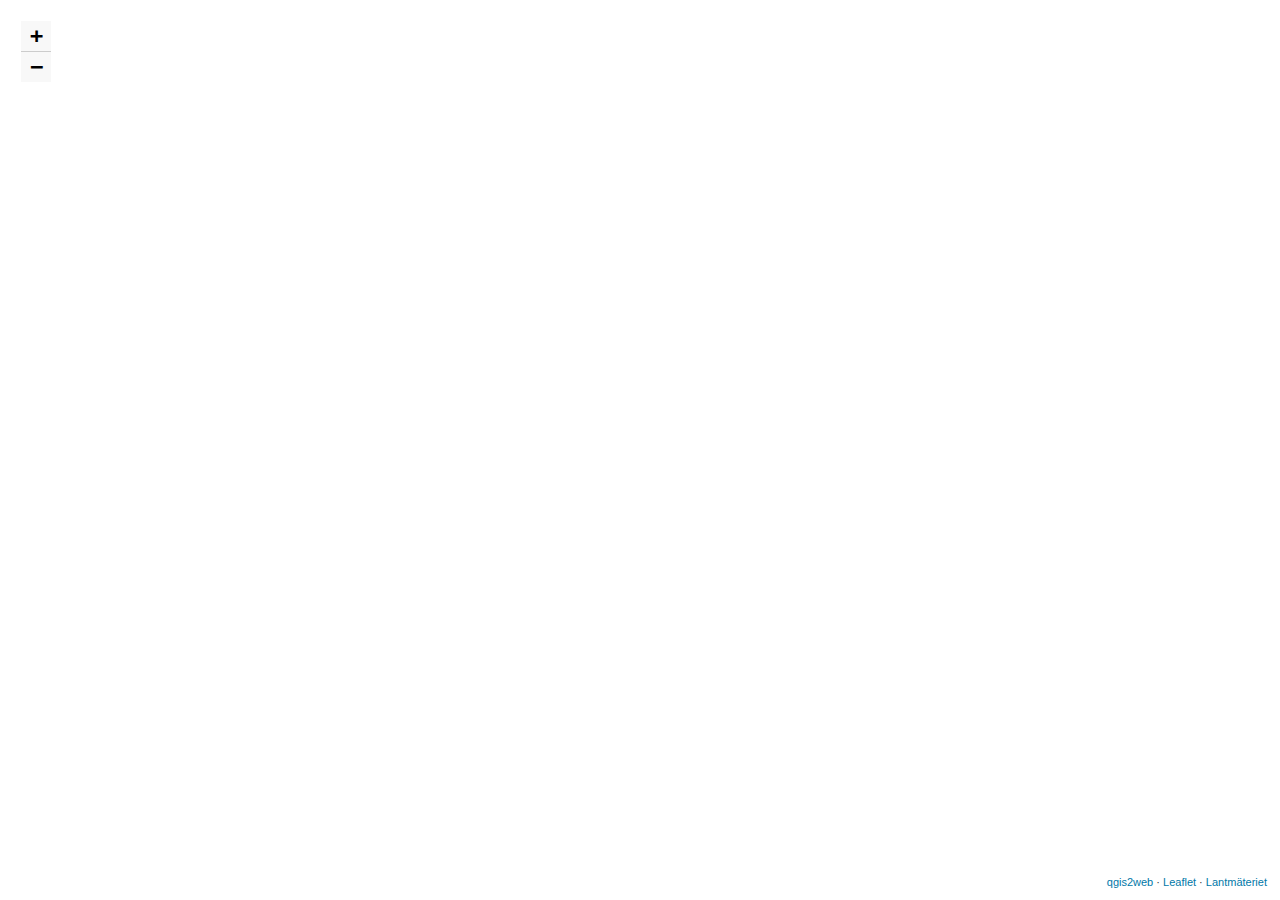
==== index.html @ f445512b "Update index.html" ====
<!doctype html>
<html lang="en">
    <head>
        <meta charset="utf-8">
        <meta http-equiv="X-UA-Compatible" content="IE=edge">
        <meta name="viewport" content="initial-scale=1,user-scalable=no,maximum-scale=1,width=device-width">
        <meta name="mobile-web-app-capable" content="yes">
        <meta name="apple-mobile-web-app-capable" content="yes">
        <link rel="stylesheet" href="css/leaflet.css">
        <link rel="stylesheet" href="css/qgis2web.css">
        <link rel="stylesheet" href="css/fontawesome-all.min.css">
        <link rel="stylesheet" href="css/L.Control.Sidebar.css">
        <link rel="stylesheet" href="css/sidebar.css"/>
        <link href='https://api.mapbox.com/mapbox.js/plugins/leaflet-fullscreen/v1.0.1/leaflet.fullscreen.css' rel='stylesheet' />
        <style>
    html, body, #map {position: absolute; top: 0; right: 0; bottom: 0; left: 0;}
        a:hover {
            color: inherit;
            text-decoration: none;
        }
        </style>
        <title></title>
    </head>
    <div id="sidebar">
        <h1>Miljökompensation Lursäng</h1>
        <url>Denna webbkarta visar fornlämningar och kulturhistoriska lämningar som berörs av miljökompensationen i Lursäng.<br><br>
            För att navigera bland lämningarna, klicka på de områden och punkter som syns på kartan.<br><br>
            Informationen som används i kartan är hämtat från <a href="https://www.lantmateriet.se/" target="_blank">Lantmäteriet</a> och<a href="https://app.raa.se/open/fornsok/" target="_blank"> Riksantikvarieämbetet.</a>
        </p>
   </div>
    <body>
        <div id="map">
            </div>
        <script src="js/qgis2web_expressions.js"></script>
        <script src="js/leaflet.js"></script>
        <script src="js/multi-style-layer.js"></script>     
        <script src="js/leaflet-svg-shape-markers.min.js"></script>
        <script src="js/leaflet.rotatedMarker.js"></script>
        <script src="js/leaflet.pattern.js"></script>
        <script src="js/leaflet-hash.js"></script>
        <script src="js/Autolinker.min.js"></script>
        <script src="js/rbush.min.js"></script>
        <script src="js/labelgun.min.js"></script>
        <script src="js/labels.js"></script>
        <script src="js/leaflet-measure.js"></script>
        <script src="data/textpunkt_8.js"></script>
        <script src="data/Bjrkekulturmilj_1.js"></script>
        <script src="data/Bjrkemossen_2.js"></script>
        <script src="data/Smindustriomrde_3.js"></script>
        <script src="data/Hlvg_4.js"></script>
        <script src="data/Gravflt_4.js"></script>
        <script src="data/Rseberget_5.js"></script>
        <script src="data/Hg_6.js"></script>
        <script src="data/Rse_7.js"></script>
        <script src="data/Fossilkermark_6.js"></script>
        <script src="data/Torvstrfabrik_8.js"></script>
        <script src="data/Stensttning_9.js"></script>
        <script src="data/Gravmarkeradavsten_10.js"></script>
        <script src="data/Hllristningar_11.js"></script>
        <script src="data/mark_0.js"></script>
        <script src="data/markkantlinje_1.js"></script>
        <script src="data/hojdlinje_2.js"></script>
        <script src="data/Stenbrott_0.js"></script>
        <script src="data/hydrolinje_3.js"></script>
        <script src="data/vaglinje_4.js"></script>
        <script src="data/ovrig_vag_5.js"></script>
        <script src="data/ralstrafik_6.js"></script>
        <script src="data/byggnad_7.js"></script>
        <script src="js/L.Control.Sidebar.js"></script>
        <script src="js/sidebar.js"></script>
        <script src="js/SmoothWheelZoom.js"></script>
        <script src='https://api.mapbox.com/mapbox.js/plugins/leaflet-fullscreen/v1.0.1/Leaflet.fullscreen.min.js'></script>
        <script>
  //      var highlightLayer;
  //      function highlightFeature(e) {
    //          highlightLayer = e.target;

      //        if (e.target.feature.geometry.type === 'LineString') {
    //            highlightLayer.setStyle({
    //           color: '#ffff66',
        //        });
         //     } else {
      //          highlightLayer.setStyle({
      //            fillColor: '#ffff22',
  //                fillOpacity: 1
  //            });
    //        }
     //   } //
// const maptilerApiKey = '1IxSL9uptGl2emy15Cbl';
var map = L.map('map', {
            zoomControl:true, maxZoom:18, minZoom:14,
            scrollWheelZoom: false, // disable original zoom function
            smoothWheelZoom: true,  // enable smooth zoom 
            smoothSensitivity: 1,   // zoom speed. default is 1
        }).setView([58.85611, 11.31611], 14);
        var hash = new L.Hash(map);
        map.attributionControl.setPrefix('<a href="https://github.com/tomchadwin/qgis2web" target="_blank">qgis2web</a> &middot; <a href="https://leafletjs.com" title="A JS library for interactive maps">Leaflet</a> &middot; <a href="https://www.lantmateriet.se/" target="_blank">Lantmäteriet</a>');
        var autolinker = new Autolinker({truncate: {length: 30, location: 'smart'}});
        var bounds_group = new L.featureGroup([]);
     //   function setBounds() {
     //       map.setMaxBounds(map.getBounds();
     //   }
        var sidebar = L.control.sidebar('sidebar', {
    position: 'right'
});
map.addControl(sidebar);
map.addControl(new L.Control.Fullscreen());
map.isFullscreen() // Is the map fullscreen?
map.toggleFullscreen() // Either go fullscreen, or cancel the existing fullscreen.
// `fullscreenchange` Event that's fired when entering or exiting fullscreen.
map.on('fullscreenchange', function () {
    if (map.isFullscreen()) {
        console.log('entered fullscreen');
    } else {
        console.log('exited fullscreen');
    }
});
        function pop_mark_0(feature, layer) {
        }

        function style_mark_0_0(feature) {
            switch(String(feature.properties['objekttyp'])) {
                case 'Anlagt vatten':
                    return {
                pane: 'pane_mark_0',
                stroke: false, 
                fill: true,
                fillOpacity: 1,
                fillColor: 'rgba(186,208,205,1.0)',
                interactive: false,
            }
                    break;
                case 'Barr- och blandskog':
                    return {
                pane: 'pane_mark_0',
                stroke: false, 
                fill: true,
                fillOpacity: 1,
                fillColor: 'rgba(185,201,147,1.0)',
                interactive: false,
            }
                    break;
                case 'Ej karterat område':
                    return {
                pane: 'pane_mark_0',
                stroke: false, 
                fill: true,
                fillOpacity: 1,
                fillColor: 'rgba(226,244,221,1.0)',
                interactive: false,
            }
                    break;
                case 'Fruktodling':
                    return {
                pane: 'pane_mark_0',
                stroke: false, 
                fill: true,
                fillOpacity: 1,
                fillColor: 'rgba(232,237,210,1.0)',
                interactive: false,
            }
                    break;
                case 'Hav':
                    return {
                pane: 'pane_mark_0',
                stroke: false, 
                fill: true,
                fillOpacity: 1,
                fillColor: 'rgba(110,154,194,1.0)',
                interactive: false,
            }
                    break;
                case 'Hög bebyggelse':
                    return {
                pane: 'pane_mark_0',
                stroke: false, 
                fill: true,
                fillOpacity: 1,
                fillColor: 'rgba(183,173,160,1.0)',
                interactive: false,
            }
                    break;
                case 'Industri- och handelsbebyggelse':
                    return {
                pane: 'pane_mark_0',
                stroke: false, 
                fill: true,
                fillOpacity: 1,
                fillColor: 'rgba(181,179,175,1.0)',
                interactive: false,
            }
                    break;
                case 'Låg bebyggelse':
                    return {
                pane: 'pane_mark_0',
                stroke: false, 
                fill: true,
                fillOpacity: 1,
                fillColor: 'rgba(188,182,173,1.0)',
                interactive: false,
            }
                    break;
                case 'Lövskog':
                    return {
                pane: 'pane_mark_0',
                stroke: false, 
                fill: true,
                fillOpacity: 1,
                fillColor: 'rgba(142,186,112,1.0)',
                interactive: false,
            }
                    break;
                case 'Sjö':
                    return {
                pane: 'pane_mark_0',
                stroke: false, 
                fill: true,
                fillOpacity: 1,
                fillColor: 'rgba(110,151,183,1.0)',
                interactive: false,
            }
                    break;
                case 'Sluten bebyggelse':
                    return {
                pane: 'pane_mark_0',
                stroke: false, 
                fill: true,
                fillOpacity: 1,
                fillColor: 'rgba(179,173,165,1.0)',
                interactive: false,
            }
                    break;
                case 'Vattendragsyta':
                    return {
                pane: 'pane_mark_0',
                stroke: false, 
                fill: true,
                fillOpacity: 1,
                fillColor: 'rgba(88,125,154,1.0)',
                interactive: false,
            }
                    break;
                case 'Åker':
                    return {
                pane: 'pane_mark_0',
                stroke: false, 
                fill: true,
                fillOpacity: 1,
                fillColor: 'rgba(233,231,213,1.0)',
                interactive: false,
            }
                    break;
                case 'Öppen mark':
                    return {
                pane: 'pane_mark_0',
                stroke: false, 
                fill: true,
                fillOpacity: 1,
                fillColor: 'rgba(240,239,238,1.0)',
                interactive: false,
            }
                    break;
                case 'NULL':
                    return {
                pane: 'pane_mark_0',
                stroke: false, 
                fill: true,
                fillOpacity: 1,
                fillColor: 'rgba(0,68,27,1.0)',
                interactive: false,
            }
                    break;
            }
        }
        function pop_textpunkt_8(feature, layer) {
            if (feature.properties && feature.properties.karttext) {
        layer.bindTooltip(feature.properties.karttext, { permanent: true, direction: 'top' });
            }
        }

        function style_textpunkt_8_0() {
            return {
                fill: false,
                stroke: false,
                interactive: false
            }
        }
        map.createPane('pane_textpunkt_8');
        map.getPane('pane_textpunkt_8').style.zIndex = 450;
        map.getPane('pane_textpunkt_8').style['mix-blend-mode'] = 'normal';
        var layer_textpunkt_8 = new L.geoJson(json_textpunkt_8, {
            attribution: '',
            interactive: false,
            dataVar: 'json_textpunkt_8',
            layerName: 'layer_textpunkt_8',
            pane: 'pane_textpunkt_8',
            onEachFeature: pop_textpunkt_8,
            pointToLayer: function (feature, latlng) {
                var context = {
                    feature: feature,
                    variables: {}
                };
                return L.circleMarker(latlng, style_textpunkt_8_0(feature));
            },
        });
        bounds_group.addLayer(layer_textpunkt_8);
        map.addLayer(layer_textpunkt_8);

        map.createPane('pane_mark_0');
        map.getPane('pane_mark_0').style.zIndex = 400;
        map.getPane('pane_mark_0').style['mix-blend-mode'] = 'normal';
        var layer_mark_0 = new L.geoJson(json_mark_0, {
            attribution: '',
            interactive: false,
            dataVar: 'json_mark_0',
            layerName: 'layer_mark_0',
            pane: 'pane_mark_0',
            onEachFeature: pop_mark_0,
            style: style_mark_0_0,
        });
        bounds_group.addLayer(layer_mark_0);
        map.addLayer(layer_mark_0);
        function pop_markkantlinje_1(feature, layer) {
        }
        function style_markkantlinje_1_0() {
            return {
                pane: 'pane_markkantlinje_1',
                opacity: 1,
                color: 'rgba(218,215,212,1.0)',
                dashArray: '',
                lineCap: 'square',
                lineJoin: 'bevel',
                weight: 2.0,
                fillOpacity: 0,
                interactive: false,
            }
        }
        map.createPane('pane_markkantlinje_1');
        map.getPane('pane_markkantlinje_1').style.zIndex = 401;
        map.getPane('pane_markkantlinje_1').style['mix-blend-mode'] = 'normal';
        var layer_markkantlinje_1 = new L.geoJson(json_markkantlinje_1, {
            attribution: '',
            interactive: false,
            dataVar: 'json_markkantlinje_1',
            layerName: 'layer_markkantlinje_1',
            pane: 'pane_markkantlinje_1',
            onEachFeature: pop_markkantlinje_1,
            style: style_markkantlinje_1_0,
        });
        bounds_group.addLayer(layer_markkantlinje_1);
        map.addLayer(layer_markkantlinje_1);
        function pop_hojdlinje_2(feature, layer) {
        }

        function style_hojdlinje_2_0() {
            return {
                pane: 'pane_hojdlinje_2',
                opacity: 1,
                color: 'rgba(190,178,151,1.0)',
                dashArray: '',
                lineCap: 'square',
                lineJoin: 'bevel',
                weight: 1.0,
                fillOpacity: 0,
                interactive: false,
            }
        }
        map.createPane('pane_hojdlinje_2');
        map.getPane('pane_hojdlinje_2').style.zIndex = 402;
        map.getPane('pane_hojdlinje_2').style['mix-blend-mode'] = 'normal';
        var layer_hojdlinje_2 = new L.geoJson(json_hojdlinje_2, {
            attribution: '',
            interactive: false,
            dataVar: 'json_hojdlinje_2',
            layerName: 'layer_hojdlinje_2',
            pane: 'pane_hojdlinje_2',
            onEachFeature: pop_hojdlinje_2,
            style: style_hojdlinje_2_0,
        });
        bounds_group.addLayer(layer_hojdlinje_2);
        map.addLayer(layer_hojdlinje_2);
        function pop_hydrolinje_3(feature, layer) {
        }

        function style_hydrolinje_3_0() {
            return {
                pane: 'pane_hydrolinje_3',
                opacity: 1,
                color: 'rgba(143,188,210,1.0)',
                dashArray: '',
                lineCap: 'round',
                lineJoin: 'round',
                weight: 2.0,
                fillOpacity: 0,
                interactive: false,
            }
        }
        map.createPane('pane_hydrolinje_3');
        map.getPane('pane_hydrolinje_3').style.zIndex = 403;
        map.getPane('pane_hydrolinje_3').style['mix-blend-mode'] = 'normal';
        var layer_hydrolinje_3 = new L.geoJson(json_hydrolinje_3, {
            attribution: '',
            interactive: false,
            dataVar: 'json_hydrolinje_3',
            layerName: 'layer_hydrolinje_3',
            pane: 'pane_hydrolinje_3',
            onEachFeature: pop_hydrolinje_3,
            style: style_hydrolinje_3_0,
        });
        bounds_group.addLayer(layer_hydrolinje_3);
        map.addLayer(layer_hydrolinje_3);
        function pop_vaglinje_4(feature, layer) {
        }

        function style_vaglinje_4_0() {
            return {
                pane: 'pane_vaglinje_4',
                stroke: false,
                fillOpacity: 0,
                interactive: false,
            }
        }
        function style_vaglinje_4_1() {
            return {
                pane: 'pane_vaglinje_4',
                opacity: 1,
                color: 'rgba(255,255,255,1.0)',
                dashArray: '',
                lineCap: 'round',
                lineJoin: 'round',
                weight: 4.0,
                fillOpacity: 0,
                interactive: false,
            }
        }
        map.createPane('pane_vaglinje_4');
        map.getPane('pane_vaglinje_4').style.zIndex = 404;
        map.getPane('pane_vaglinje_4').style['mix-blend-mode'] = 'normal';
        var layer_vaglinje_4 = new L.geoJson.multiStyle(json_vaglinje_4, {
            attribution: '',
            interactive: false,
            dataVar: 'json_vaglinje_4',
            layerName: 'layer_vaglinje_4',
            pane: 'pane_vaglinje_4',
            onEachFeature: pop_vaglinje_4,
            styles: [style_vaglinje_4_0,style_vaglinje_4_1,]
        });
        bounds_group.addLayer(layer_vaglinje_4);
        map.addLayer(layer_vaglinje_4);
        function pop_ovrig_vag_5(feature, layer) {
        }

        function style_ovrig_vag_5_0() {
            return {
                pane: 'pane_ovrig_vag_5',
                stroke: false,
                fillOpacity: 0,
                interactive: false,
            }
        }
        function style_ovrig_vag_5_1() {
            return {
                pane: 'pane_ovrig_vag_5',
                opacity: 1,
                color: 'rgba(255,255,255,1.0)',
                dashArray: '1,5',
                lineCap: 'round',
                lineJoin: 'round',
                weight: 3.0,
                fillOpacity: 0,
                interactive: false,
            }
        }
        map.createPane('pane_ovrig_vag_5');
        map.getPane('pane_ovrig_vag_5').style.zIndex = 405;
        map.getPane('pane_ovrig_vag_5').style['mix-blend-mode'] = 'normal';
        var layer_ovrig_vag_5 = new L.geoJson.multiStyle(json_ovrig_vag_5, {
            attribution: '',
            interactive: false,
            dataVar: 'json_ovrig_vag_5',
            layerName: 'layer_ovrig_vag_5',
            pane: 'pane_ovrig_vag_5',
            onEachFeature: pop_ovrig_vag_5,
            styles: [style_ovrig_vag_5_0,style_ovrig_vag_5_1,]
        });
        bounds_group.addLayer(layer_ovrig_vag_5);
        map.addLayer(layer_ovrig_vag_5);
        function pop_ralstrafik_6(feature, layer) {
        }

        function style_ralstrafik_6_0() {
            return {
                pane: 'pane_ralstrafik_6',
                opacity: 1,
                color: 'rgba(0,0,0,1.0)',
                dashArray: '',
                lineCap: 'round',
                lineJoin: 'round',
                weight: 1.0,
                fillOpacity: 0,
                interactive: false,
            }
        }
        function style_ralstrafik_6_1() {
            return {
                pane: 'pane_ralstrafik_6',
                interactive: false,
            }
        }
        map.createPane('pane_ralstrafik_6');
        map.getPane('pane_ralstrafik_6').style.zIndex = 406;
        map.getPane('pane_ralstrafik_6').style['mix-blend-mode'] = 'normal';
        var layer_ralstrafik_6 = new L.geoJson.multiStyle(json_ralstrafik_6, {
            attribution: '',
            interactive: false,
            dataVar: 'json_ralstrafik_6',
            layerName: 'layer_ralstrafik_6',
            pane: 'pane_ralstrafik_6',
            onEachFeature: pop_ralstrafik_6,
            styles: [style_ralstrafik_6_0,style_ralstrafik_6_1,]
        });
        bounds_group.addLayer(layer_ralstrafik_6);
        map.addLayer(layer_ralstrafik_6);
        function pop_byggnad_7(feature, layer) {
        }

        function style_byggnad_7_0() {
            return {
                pane: 'pane_byggnad_7',
                opacity: 1,
                color: 'rgba(168,163,155,1.0)',
                dashArray: '',
                lineCap: 'butt',
                lineJoin: 'miter',
                weight: 2.0, 
                fill: true,
                fillOpacity: 1,
                fillColor: 'rgba(188,182,173,1.0)',
                interactive: false,
            }
        }
        map.createPane('pane_byggnad_7');
        map.getPane('pane_byggnad_7').style.zIndex = 407;
        map.getPane('pane_byggnad_7').style['mix-blend-mode'] = 'normal';
        var layer_byggnad_7 = new L.geoJson(json_byggnad_7, {
            attribution: '',
            interactive: false,
            dataVar: 'json_byggnad_7',
            layerName: 'layer_byggnad_7',
            pane: 'pane_byggnad_7',
            onEachFeature: pop_byggnad_7,
            style: style_byggnad_7_0,
        });
        bounds_group.addLayer(layer_byggnad_7);
        map.addLayer(layer_byggnad_7);

        function pop_Bjrkekulturmilj_1(feature, layer) {
    //        layer.on({
    //            mouseout: function(e) {
     //               for (i in e.target._eventParents) {
     //                   e.target._eventParents[i].resetStyle(e.target);
 //                  }
   //             },
     //             mouseover: highlightFeature,
 //           });
            var popupContent = '<table>\
                    <tr>\
                        <td colspan="2">' + (feature.properties['NAMN'] !== null ? autolinker.link(feature.properties['NAMN'].toLocaleString()) : '') + '</td>\
                    </tr>\
                    <tr>\
                        <td colspan="2">' + (feature.properties['BESKRIVNIN'] !== null ? autolinker.link(feature.properties['BESKRIVNIN'].toLocaleString()) : '') + '</td>\
                    </tr>\
                    <tr>\
                        <td colspan="2">' + (feature.properties['KATEG_BBR'] !== null ? autolinker.link(feature.properties['KATEG_BBR'].toLocaleString()) : '') + '</td>\
                    </tr>\
                    <tr>\
                        <td colspan="2">' + (feature.properties['Shape_area'] !== null ? autolinker.link(feature.properties['Shape_area'].toLocaleString()) : '') + '</td>\
                    </tr>\
                    <tr>\
                        <td colspan="2">' + (feature.properties['Shape_len'] !== null ? autolinker.link(feature.properties['Shape_len'].toLocaleString()) : '') + '</td>\
                    </tr>\
                </table>';
            layer.bindPopup(popupContent, {maxHeight: 400});
        }

        function style_Bjrkekulturmilj_1_0() {
            return {
                pane: 'pane_Bjrkekulturmilj_1',
                opacity: 0.4,
                color: 'rgba(106,95,0,1.0)',
                dashArray: '4,13',
                lineCap: 'round',
                lineJoin: 'round',
                weight: 9.0,
                fillOpacity: 0,
                interactive: false,
            }
        }
        map.createPane('pane_Bjrkekulturmilj_1');
        map.getPane('pane_Bjrkekulturmilj_1').style.zIndex = 401;
        map.getPane('pane_Bjrkekulturmilj_1').style['mix-blend-mode'] = 'normal';
        var layer_Bjrkekulturmilj_1 = new L.geoJson(json_Bjrkekulturmilj_1, {
            attribution: '',
            interactive: false,
            dataVar: 'json_Bjrkekulturmilj_1',
            layerName: 'layer_Bjrkekulturmilj_1',
            pane: 'pane_Bjrkekulturmilj_1',
            onEachFeature: pop_Bjrkekulturmilj_1,
            style: style_Bjrkekulturmilj_1_0,
        });
        bounds_group.addLayer(layer_Bjrkekulturmilj_1);
        map.addLayer(layer_Bjrkekulturmilj_1);

        function pop_Bjrkemossen_2(feature, layer) {
            layer.on({
    //            mouseout: function(e) {
   //                 for (i in e.target._eventParents) {
   //                     e.target._eventParents[i].resetStyle(e.target);
   //                 }
   //             },
           //       mouseover: highlightFeature,
            });
            var popupContent = '<table>\
                    <tr>\
                        <td colspan="2">' + (feature.properties['DETALJTYP'] !== null ? autolinker.link(feature.properties['DETALJTYP'].toLocaleString()) : '') + '</td>\
                    </tr>\
                    <tr>\
                        <td colspan="2">' + (feature.properties['ADAT'] !== null ? autolinker.link(feature.properties['ADAT'].toLocaleString()) : '') + '</td>\
                    </tr>\
                    <tr>\
                        <td colspan="2">' + (feature.properties['Namn'] !== null ? autolinker.link(feature.properties['Namn'].toLocaleString()) : '') + '</td>\
                    </tr>\
                    <tr>\
                        <td colspan="2">' + (feature.properties['Name'] !== null ? autolinker.link(feature.properties['Name'].toLocaleString()) : '') + '</td>\
                    </tr>\
                </table>';
            layer.bindPopup(popupContent, {maxHeight: 400});
        }

        var pattern_Bjrkemossen_2_0 = new L.StripePattern({
            weight: 0.5,
            spaceWeight: 2.0,
            color: '#c2ae19',
            opacity: 1.0,
            spaceOpacity: 0,
            angle: 3
        });
        pattern_Bjrkemossen_2_0.addTo(map);
        function style_Bjrkemossen_2_0() {
            return {
                pane: 'pane_Bjrkemossen_2',
                stroke: false,
                fillOpacity: 1,
                fillPattern: pattern_Bjrkemossen_2_0,
                interactive: false,
            }
        }
        var pattern_Bjrkemossen_2_1 = new L.StripePattern({
            weight: 0.4,
            spaceWeight: 2.0,
            color: '#c59c19',
            opacity: 1.0,
            spaceOpacity: 0,
            angle: 50
        });
        pattern_Bjrkemossen_2_1.addTo(map);
        function style_Bjrkemossen_2_1() {
            return {
                pane: 'pane_Bjrkemossen_2',
                stroke: false, 
                fill: true,
                fillOpacity: 0.3,
                fillColor: 'rgba(137,209,106,1.0)',
                interactive: false,
            }
        }
        function style_Bjrkemossen_2_2() {
            return {
                pane: 'pane_Bjrkemossen_2',
                opacity: 0,
                color: 'rgba(260,202,40,1.0)',
                dashArray: '',
                lineCap: 'square',
                lineJoin: 'bevel',
                weight: 2.0,
                fillOpacity: 0,
                interactive: false,
            }
        }
        map.createPane('pane_Bjrkemossen_2');
        map.getPane('pane_Bjrkemossen_2').style.zIndex = 402;
        map.getPane('pane_Bjrkemossen_2').style['mix-blend-mode'] = 'normal';
        var layer_Bjrkemossen_2 = new L.geoJson.multiStyle(json_Bjrkemossen_2, {
            attribution: '',
            interactive: false,
            dataVar: 'json_Bjrkemossen_2',
            layerName: 'layer_Bjrkemossen_2',
            pane: 'pane_Bjrkemossen_2',
            onEachFeature: pop_Bjrkemossen_2,
            styles: [style_Bjrkemossen_2_0,style_Bjrkemossen_2_1,style_Bjrkemossen_2_2,]
        });
        bounds_group.addLayer(layer_Bjrkemossen_2);
        map.addLayer(layer_Bjrkemossen_2);

        function pop_Smindustriomrde_3(feature, layer) {
            layer.on({
                click: showSidebar_smindustri,
    //            mouseout: function(e) {
    //                for (i in e.target._eventParents) {
    //                    e.target._eventParents[i].resetStyle(e.target);
    //                }
     //           },
      //            mouseover: highlightFeature,
            });
            function showSidebar_smindustri(stuff) {
  console.log(stuff);
  var feature = stuff.target.feature;
            var popupContent = '<table>\
                    <tr>\
                        <th scope="row">Lämningsnummer</th>\
                        <td>' + (feature.properties['lamningsnr'] !== null ? autolinker.link(feature.properties['lamningsnr'].toLocaleString()) : '') + '</td>\
                    </tr>\
                    <tr>\
                        <th scope="row">Lämningstyp</th>\
                        <td>' + (feature.properties['lamningtyp'] !== null ? autolinker.link(feature.properties['lamningtyp'].toLocaleString()) : '') + '</td>\
                    </tr>\
                    <tr>\
                        <th scope="row">Beskrivning</th>\
                        <td>' + (feature.properties['Beskrivnin'] !== null ? autolinker.link(feature.properties['Beskrivnin'].toLocaleString()) : '') + '</td>\
                    </tr>\
                    <tr>\
                        <th scope="row">Länk till RAÄ</th>\
                        <td>' + (feature.properties['url'] !== null ? autolinker.link(feature.properties['url'].toLocaleString()) : '') + '</td>\
                    </tr>\
                    <tr>\
                        <th scope="row"></th>\
                        <td>' + (feature.properties['Bild'] !== null ? autolinker.link(feature.properties['Bild'].toLocaleString()) : '') + '</td>\
                    </tr>\
                </table>';
                sidebar.setContent(popupContent,); }
                sidebar.show();
        }
        var pattern_Smindustriomrde_3_0 = new L.StripePattern({
            weight: 0.3,
            spaceWeight: 2.0,
            color: '#001000',
            opacity: 1.0,
            spaceOpacity: 0,
            angle: 225
        });
        pattern_Smindustriomrde_3_0.addTo(map);
        function style_Smindustriomrde_3_0() {
            return {
                pane: 'pane_Smindustriomrde_3',
                stroke: false,
                fillOpacity: 1,
                fillPattern: pattern_Smindustriomrde_3_0,
                interactive: true,
            }
        }
        function style_Smindustriomrde_3_1() {
            return {
                pane: 'pane_Smindustriomrde_3',
                opacity: 1,
                color: 'rgba(80,120,180,5.0)',
                dashArray: '',
                lineCap: 'square',
                lineJoin: 'bevel',
                weight: 4.0,
                fillOpacity: 0.3,
                interactive: true,
            }
        }
        map.createPane('pane_Smindustriomrde_3');
        map.getPane('pane_Smindustriomrde_3').style.zIndex = 403;
        map.getPane('pane_Smindustriomrde_3').style['mix-blend-mode'] = 'normal';
        var layer_Smindustriomrde_3 = new L.geoJson.multiStyle(json_Smindustriomrde_3, {
            attribution: '',
            interactive: true,
            dataVar: 'json_Smindustriomrde_3',
            layerName: 'layer_Smindustriomrde_3',
            pane: 'pane_Smindustriomrde_3',
            onEachFeature: pop_Smindustriomrde_3,
            styles: [style_Smindustriomrde_3_0,style_Smindustriomrde_3_1,]
        });
        bounds_group.addLayer(layer_Smindustriomrde_3);
        map.addLayer(layer_Smindustriomrde_3);

        function pop_Stenbrott_0(feature, layer) {
            layer.on({
                click: showSidebar_Stenbrott,
            });
            function showSidebar_Stenbrott(stuff) {
  console.log(stuff);
  var feature = stuff.target.feature;
  var popupContent = '<table>\
                    <tr>\
                        <th scope="row">Lämningsnummer</th>\
                        <td>' + (feature.properties['lamningsnr'] !== null ? autolinker.link(feature.properties['lamningsnr'].toLocaleString()) : '') + '</td>\
                    </tr>\
                    <tr>\
                        <th scope="row">Lämningstyp</th>\
                        <td>' + (feature.properties['lamningtyp'] !== null ? autolinker.link(feature.properties['lamningtyp'].toLocaleString()) : '') + '</td>\
                    </tr>\
                    <tr>\
                        <th scope="row">Beskrivning</th>\
                        <td>' + (feature.properties['beskrivn'] !== null ? autolinker.link(feature.properties['beskrivn'].toLocaleString()) : '') + '</td>\
                    </tr>\
                    <tr>\
                        <th scope="row">Egenskap</th>\
                        <td>' + (feature.properties['egenskap'] !== null ? autolinker.link(feature.properties['egenskap'].toLocaleString()) : '') + '</td>\
                    </tr>\
                    <tr>\
                        <th scope="row">Länk till RAÄ</th>\
                        <td>' + (feature.properties['url'] !== null ? autolinker.link(feature.properties['url'].toLocaleString()) : '') + '</td>\
                    </tr>\
                    <tr>\
                        <th scope="row"></th>\
                        <td>' + (feature.properties['Bild'] !== null ? autolinker.link(feature.properties['Bild'].toLocaleString()) : '') + '</td>\
                    </tr>\
                </table>';
                sidebar.setContent(popupContent,); }
                sidebar.show();
        }

        function style_Stenbrott_0_0() {
            return {
                pane: 'pane_Stenbrott_0',
                shape: 'square',
                radius: 9.2,
                opacity: 1,
                color: 'rgba(209,233,235,1.0)',
                dashArray: '',
                lineCap: 'butt',
                lineJoin: 'miter',
                weight: 4.0,
                fill: true,
                fillOpacity: 1,
                fillColor: 'rgba(12,102,130,1.0)',
                interactive: true,
            }
        }
        map.createPane('pane_Stenbrott_0');
        map.getPane('pane_Stenbrott_0').style.zIndex = 409;
        map.getPane('pane_Stenbrott_0').style['mix-blend-mode'] = 'normal';
        var layer_Stenbrott_0 = new L.geoJson(json_Stenbrott_0, {
            attribution: '',
            interactive: true,
            dataVar: 'json_Stenbrott_0',
            layerName: 'layer_Stenbrott_0',
            pane: 'pane_Stenbrott_0',
            onEachFeature: pop_Stenbrott_0,
            pointToLayer: function (feature, latlng) {
                var context = {
                    feature: feature,
                    variables: {}
                };
                return L.shapeMarker(latlng, style_Stenbrott_0_0(feature));
            },
        });
        bounds_group.addLayer(layer_Stenbrott_0);
        map.addLayer(layer_Stenbrott_0);

        function pop_Hlvg_4(feature, layer) {
            layer.on({
                click: showSidebar_Hlvg,
 //               mouseout: function(e) {
 //                   for (i in e.target._eventParents) {
 //                       e.target._eventParents[i].resetStyle(e.target);
 //                   }
 //               },
      //            mouseover: highlightFeature,
            });
        }
            function showSidebar_Hlvg(stuff) {
  console.log(stuff);
  var feature = stuff.target.feature;
            var popupContent = '<table>\
                    <tr>\
                        <th scope="row">Lämningsnummer</th>\
                        <td>' + (feature.properties['lamningsnr'] !== null ? autolinker.link(feature.properties['lamningsnr'].toLocaleString()) : '') + '</td>\
                    </tr>\
                    <tr>\
                        <th scope="row">RAÄ nummer</th>\
                        <td>' + (feature.properties['raa_nummer'] !== null ? autolinker.link(feature.properties['raa_nummer'].toLocaleString()) : '') + '</td>\
                    </tr>\
                    <tr>\
                        <th scope="row">Lämningstyp</th>\
                        <td>' + (feature.properties['lamningtyp'] !== null ? autolinker.link(feature.properties['lamningtyp'].toLocaleString()) : '') + '</td>\
                    </tr>\
                    <tr>\
                        <th scope="row">Beskrivning</th>\
                        <td>' + (feature.properties['beskrivn'] !== null ? autolinker.link(feature.properties['beskrivn'].toLocaleString()) : '') + '</td>\
                    </tr>\
                    <tr>\
                        <th scope="row">Länk till RAÄ</th>\
                        <td>' + (feature.properties['url'] !== null ? autolinker.link(feature.properties['url'].toLocaleString()) : '') + '</td>\
                    </tr>\
                    <tr>\
                        <th scope="row"></th>\
                        <td>' + (feature.properties['Bild'] !== null ? autolinker.link(feature.properties['Bild'].toLocaleString()) : '') + '</td>\
                    </tr>\
                </table>';
                sidebar.setContent(popupContent); 
            sidebar.show();
        }

        function style_Hlvg_4_0() {
            return {
                pane: 'pane_Hlvg_4',
                opacity: 1,
                color: 'rgba(140,140,140,1.0)',
                dashArray: '',
                lineCap: 'round',
                lineJoin: 'round',
                weight: 15.0,
                fillOpacity: 0,
                interactive: true,
            }
        }
        function style_Hlvg_4_1() {
            return {
                pane: 'pane_Hlvg_4',
                opacity: 1,
                color: 'rgba(220,210,210,1.0)',
                dashArray: '',
                lineCap: 'round',
                lineJoin: 'round',
                weight: 9.0,
                fillOpacity: 0,
                interactive: true,
            }
        }
        map.createPane('pane_Hlvg_4');
        map.getPane('pane_Hlvg_4').style.zIndex = 404;
        map.getPane('pane_Hlvg_4').style['mix-blend-mode'] = 'normal';
        var layer_Hlvg_4 = new L.geoJson.multiStyle(json_Hlvg_4, {
            attribution: '',
            interactive: true,
            dataVar: 'json_Hlvg_4',
            layerName: 'layer_Hlvg_4',
            pane: 'pane_Hlvg_4',
            onEachFeature: pop_Hlvg_4,
            styles: [style_Hlvg_4_0,style_Hlvg_4_1,]
        });
        bounds_group.addLayer(layer_Hlvg_4);
        map.addLayer(layer_Hlvg_4);

        function pop_Gravflt_4(feature, layer) {
            layer.on({
                click: showSidebar_gravflt,
  //              mouseout: function(e) {
  //                  for (i in e.target._eventParents) {
  //                      e.target._eventParents[i].resetStyle(e.target);
  //                  }
  //              },
      //            mouseover: highlightFeature,
            });
        }
            function showSidebar_gravflt(stuff) {
  console.log(stuff);
  var feature = stuff.target.feature;
            var popupContent = '<table>\
                    <tr>\
                        <th scope="row">Lämningsnummer</th>\
                        <td>' + (feature.properties['lamningsnr'] !== null ? autolinker.link(feature.properties['lamningsnr'].toLocaleString()) : '') + '</td>\
                    </tr>\
                    <tr>\
                        <th scope="row">RAÄ nummer</th>\
                        <td>' + (feature.properties['raa_nummer'] !== null ? autolinker.link(feature.properties['raa_nummer'].toLocaleString()) : '') + '</td>\
                    </tr>\
                    <tr>\
                        <th scope="row">Lämningstyp</th>\
                        <td>' + (feature.properties['lamningtyp'] !== null ? autolinker.link(feature.properties['lamningtyp'].toLocaleString()) : '') + '</td>\
                    </tr>\
                    <tr>\
                        <th scope="row">Beskrivning</th>\
                        <td>' + (feature.properties['Beskrivnin'] !== null ? autolinker.link(feature.properties['Beskrivnin'].toLocaleString()) : '') + '</td>\
                    </tr>\
                    <th scope="row">Länk till RAÄ</th>\
                        <td>' + (feature.properties['url'] !== null ? autolinker.link(feature.properties['url'].toLocaleString()) : '') + '</td>\
                    </tr>\
                    <tr>\
                        <th scope="row"></th>\
                        <td>' + (feature.properties['Bild'] !== null ? autolinker.link(feature.properties['Bild'].toLocaleString()) : '') + '</td>\
                    </tr>\
                </table>';
                sidebar.setContent(popupContent); 
            sidebar.show();
        }
        var pattern_Gravflt_4_0 = new L.StripePattern({
            weight: 0.3,
            spaceWeight: 2.0,
            color: '#bb1a37',
            opacity: 1.0,
            spaceOpacity: 0,
            angle: 315
        });
        pattern_Gravflt_4_0.addTo(map);
        function style_Gravflt_4_0() {
            return {
                pane: 'pane_Gravflt_4',
                stroke: false,
                fillOpacity: 1,
                fillPattern: pattern_Gravflt_4_0,
                interactive: true,
            }
        }
        function style_Gravflt_4_1() {
            return {
                pane: 'pane_Gravflt_4',
                opacity: 1,
                color: 'rgba(70,90,70,1.0)',
                dashArray: '',
                lineCap: 'square',
                lineJoin: 'bevel',
                weight: 4.0,
                fillOpacity: 0.3,
                interactive: true,
            }
        }
        map.createPane('pane_Gravflt_4');
        map.getPane('pane_Gravflt_4').style.zIndex = 408;
        map.getPane('pane_Gravflt_4').style['mix-blend-mode'] = 'normal';
        var layer_Gravflt_4 = new L.geoJson.multiStyle(json_Gravflt_4, {
            attribution: '',
            interactive: true,
            dataVar: 'json_Gravflt_4',
            layerName: 'layer_Gravflt_4',
            pane: 'pane_Gravflt_4',
            onEachFeature: pop_Gravflt_4,
            styles: [style_Gravflt_4_0,style_Gravflt_4_1,]
        });
        bounds_group.addLayer(layer_Gravflt_4);
        map.addLayer(layer_Gravflt_4);

        function pop_Fossilkermark_6(feature, layer) {
            layer.on({
                click: showSidebar_Fossilkermark,
   //             mouseout: function(e) {
   //                 for (i in e.target._eventParents) {
   //                     e.target._eventParents[i].resetStyle(e.target);
   //                 }
   //             },
      //            mouseover: highlightFeature,
            });
            function showSidebar_Fossilkermark(stuff) {
  console.log(stuff);
  var feature = stuff.target.feature;
            var popupContent = '<table>\
                    <tr>\
                        <th scope="row">Lämningsnummer</th>\
                        <td>' + (feature.properties['lamningsnr'] !== null ? autolinker.link(feature.properties['lamningsnr'].toLocaleString()) : '') + '</td>\
                    </tr>\
                    <tr>\
                        <th scope="row">RAÄ nummer</th>\
                        <td>' + (feature.properties['raa_nummer'] !== null ? autolinker.link(feature.properties['raa_nummer'].toLocaleString()) : '') + '</td>\
                    </tr>\
                    <tr>\
                        <th scope="row">Lämningstyp</th>\
                        <td>' + (feature.properties['lamningtyp'] !== null ? autolinker.link(feature.properties['lamningtyp'].toLocaleString()) : '') + '</td>\
                    </tr>\
                    <th scope="row">Länk till RAÄ</th>\
                        <td>' + (feature.properties['url'] !== null ? autolinker.link(feature.properties['url'].toLocaleString()) : '') + '</td>\
                    </tr>\
                    <tr>\
                        <th scope="row">Beskrivning</th>\
                        <td>' + (feature.properties['beskr'] !== null ? autolinker.link(feature.properties['Beskr'].toLocaleString()) : '') + '</td>\
                    </tr>\
                </table>';
                sidebar.setContent(popupContent); }
            sidebar.show();
        }

        var pattern_Fossilkermark_6_0 = new L.StripePattern({
            weight: 0.3,
            spaceWeight: 2.0,
            color: '#bb1aff',
            opacity: 1.0,
            spaceOpacity: 0,
            angle: 300
        });
        pattern_Fossilkermark_6_0.addTo(map);
        function style_Fossilkermark_6_0() {
            return {
                pane: 'pane_Fossilkermark_6',
                stroke: false,
                fillOpacity: 1,
                fillPattern: pattern_Fossilkermark_6_0,
                interactive: true,
            }
        }
        function style_Fossilkermark_6_1() {
            return {
                pane: 'pane_Fossilkermark_6',
                opacity: 1,
                color: 'rgba(210,160,60,1.0)',
                dashArray: '',
                lineCap: 'round',
                lineJoin: 'bevel',
                weight: 4.0,
                fillOpacity: 0.3,
                interactive: true,
            }
        }
        map.createPane('pane_Fossilkermark_6');
        map.getPane('pane_Fossilkermark_6').style.zIndex = 413;
        map.getPane('pane_Fossilkermark_6').style['mix-blend-mode'] = 'normal';
        var layer_Fossilkermark_6 = new L.geoJson.multiStyle(json_Fossilkermark_6, {
            attribution: '',
            interactive: true,
            dataVar: 'json_Fossilkermark_6',
            layerName: 'layer_Fossilkermark_6',
            pane: 'pane_Fossilkermark_6',
            onEachFeature: pop_Fossilkermark_6,
            styles: [style_Fossilkermark_6_0,style_Fossilkermark_6_1,]
        });
        bounds_group.addLayer(layer_Fossilkermark_6);
        map.addLayer(layer_Fossilkermark_6);

        function pop_Rseberget_5(feature, layer) {
    if (feature.properties && feature.properties.Rseberget) {
        layer.bindTooltip(feature.properties.Rseberget, { permanent: true, direction: 'top' });
    //            mouseout: function(e) {
    //                for (i in e.target._eventParents) {
    //                    e.target._eventParents[i].resetStyle(e.target);
    //                }
    //            },
    //              mouseover: highlightFeature,
            };
            var popupContent = '<table>\
                    <tr>\
                        <th scope="row">id</th>\
                        <td>' + (feature.properties['id'] !== null ? autolinker.link(feature.properties['id'].toLocaleString()) : '') + '</td>\
                    </tr>\
                    <tr>\
                        <th scope="row">Namn</th>\
                        <td>' + (feature.properties['Namn'] !== null ? autolinker.link(feature.properties['Namn'].toLocaleString()) : '') + '</td>\
                    </tr>\
                </table>';
            layer.bindPopup(popupContent, {maxHeight: 400});
        }
        function style_Rseberget_5_0() {
            return {
                pane: 'pane_Rseberget_5',
                opacity: 0,
                color: 'rgba(174,174,174,1.0)',
                dashArray: '',
                lineCap: 'square',
                lineJoin: 'bevel',
                weight: 4.0,
                fillOpacity: 0,
                interactive: false,
            }
        }
        map.createPane('pane_Rseberget_5');
        map.getPane('pane_Rseberget_5').style.zIndex = 430;
        map.getPane('pane_Rseberget_5').style['mix-blend-mode'] = 'normal';
        var layer_Rseberget_5 = new L.geoJson(json_Rseberget_5, {
            attribution: '',
            interactive: false,
            dataVar: 'json_Rseberget_5',
            layerName: 'layer_Rseberget_5',
            pane: 'pane_Rseberget_5',
            onEachFeature: pop_Rseberget_5,
            style: style_Rseberget_5_0,
        });
        bounds_group.addLayer(layer_Rseberget_5);
        map.addLayer(layer_Rseberget_5);

        function pop_Hg_6(feature, layer) {
            layer.on({
    //            mouseout: function(e) {
    //                for (i in e.target._eventParents) {
    //                    e.target._eventParents[i].resetStyle(e.target);
    //                }
    //            },
     //             mouseover: highlightFeature,
            });
        }
        function showSidebar_hog(stuff) {
  console.log(stuff);
  var feature = stuff.target.feature;
            var popupContent = '<table>\
                    <tr>\
                        <th scope="row">Lämningsnummer</th>\
                        <td>' + (feature.properties['lamningsnr'] !== null ? autolinker.link(feature.properties['lamningsnr'].toLocaleString()) : '') + '</td>\
                    </tr>\
                    <tr>\
                        <th scope="row">RAÄ nummer</th>\
                        <td>' + (feature.properties['raa_nummer'] !== null ? autolinker.link(feature.properties['raa_nummer'].toLocaleString()) : '') + '</td>\
                    </tr>\
                    <tr>\
                        <th scope="row">Lämningstyp</th>\
                        <td>' + (feature.properties['lamningtyp'] !== null ? autolinker.link(feature.properties['lamningtyp'].toLocaleString()) : '') + '</td>\
                    </tr>\
                    <tr>\
                        <th scope="row">Beskrivning</th>\
                        <td>' + (feature.properties['lank namn besk nummer stromstad — raa_lank_lamningar_stromstad_Field4'] !== null ? autolinker.link(feature.properties['lank namn besk nummer stromstad — raa_lank_lamningar_stromstad_Field4'].toLocaleString()) : '') + '</td>\
                    </tr>\
                    <tr>\
                        <th scope="row">Länk till RAÄ</th>\
                        <td>' + (feature.properties['lank namn besk nummer stromstad — raa_lank_lamningar_stromstad_Field5'] !== null ? autolinker.link(feature.properties['lank namn besk nummer stromstad — raa_lank_lamningar_stromstad_Field5'].toLocaleString()) : '') + '</td>\
                    </tr>\
                    <tr>\
                        <th scope="row"></th>\
                        <td>' + (feature.properties['Bild'] !== null ? autolinker.link(feature.properties['Bild'].toLocaleString()) : '') + '</td>\
                    </tr>\
                </table>';
sidebar.setContent(popupContent);      
sidebar.show();     
   }
        function style_Hg_6_0() {
            return {
                pane: 'pane_Hg_6',
                radius: 9.2,
                opacity: 1,
                color: 'rgba(113,16,21,1.0)',
                dashArray: '',
                lineCap: 'butt',
                lineJoin: 'miter',
                weight: 4.0,
                fill: true,
                fillOpacity: 1,
                fillColor: 'rgba(209,196,157,1.0)',
                interactive: true,
            }
        }
        map.createPane('pane_Hg_6');
        map.getPane('pane_Hg_6').style.zIndex = 422;
        map.getPane('pane_Hg_6').style['mix-blend-mode'] = 'normal';
        var layer_Hg_6 = new L.geoJson(json_Hg_6, {
            attribution: '',
            interactive: true,
            dataVar: 'json_Hg_6',
            layerName: 'layer_Hg_6',
            pane: 'pane_Hg_6',
            onEachFeature: pop_Hg_6,
            pointToLayer: function (feature, latlng) {
                var context = {
                    feature: feature,
                    variables: {}
                };
                var marker = L.circleMarker(latlng, style_Hg_6_0(feature));
                marker.on('click', showSidebar_hog);
                return marker;               },
        });
        bounds_group.addLayer(layer_Hg_6);
        map.addLayer(layer_Hg_6);

        function pop_Rse_7(feature, layer) {
            layer.on({
    //            mouseout: function(e) {
    //                for (i in e.target._eventParents) {
    //                    e.target._eventParents[i].resetStyle(e.target);
    //                }
    //            },
      //            mouseover: highlightFeature,
            });
        }
        function showSidebar_rse(stuff) {
  console.log(stuff);
  var feature = stuff.target.feature;
            var popupContent = '<table>\
                    <tr>\
                        <th scope="row">Lämningsnummer</th>\
                        <td>' + (feature.properties['lamningsnr'] !== null ? autolinker.link(feature.properties['lamningsnr'].toLocaleString()) : '') + '</td>\
                    </tr>\
                    <tr>\
                        <th scope="row">RAÄ nummer</th>\
                        <td>' + (feature.properties['raa_nummer'] !== null ? autolinker.link(feature.properties['raa_nummer'].toLocaleString()) : '') + '</td>\
                    </tr>\
                    <tr>\
                        <th scope="row">Lämningstyp</th>\
                        <td>' + (feature.properties['lamningtyp'] !== null ? autolinker.link(feature.properties['lamningtyp'].toLocaleString()) : '') + '</td>\
                    </tr>\
                    <tr>\
                        <th scope="row">Beskrivning</th>\
                        <td>' + (feature.properties['lank namn besk nummer stromstad — raa_lank_lamningar_stromstad_Field4'] !== null ? autolinker.link(feature.properties['lank namn besk nummer stromstad — raa_lank_lamningar_stromstad_Field4'].toLocaleString()) : '') + '</td>\
                    </tr>\
                    <tr>\
                        <th scope="row">Länk till RAÄ</th>\
                        <td>' + (feature.properties['lank namn besk nummer stromstad — raa_lank_lamningar_stromstad_Field5'] !== null ? autolinker.link(feature.properties['lank namn besk nummer stromstad — raa_lank_lamningar_stromstad_Field5'].toLocaleString()) : '') + '</td>\
                    </tr>\
                    <tr>\
                        <th scope="row"></th>\
                        <td>' + (feature.properties['Bild'] !== null ? autolinker.link(feature.properties['Bild'].toLocaleString()) : '') + '</td>\
                    </tr>\
                </table>';
                sidebar.setContent(popupContent);      
sidebar.show();
        }

        function style_Rse_7_0() {
            return {
                pane: 'pane_Rse_7',
                radius: 9.2,
                opacity: 1,
                color: 'rgba(223,209,161,1.0)',
                dashArray: '',
                lineCap: 'butt',
                lineJoin: 'miter',
                weight: 3.0,
                fill: true,
                fillOpacity: 1,
                fillColor: 'rgba(113,16,21,1.0)',
                interactive: true,
            }
        }
        map.createPane('pane_Rse_7');
        map.getPane('pane_Rse_7').style.zIndex = 420;
        map.getPane('pane_Rse_7').style['mix-blend-mode'] = 'normal';
        var layer_Rse_7 = new L.geoJson(json_Rse_7, {
            attribution: '',
            interactive: true,
            dataVar: 'json_Rse_7',
            layerName: 'layer_Rse_7',
            pane: 'pane_Rse_7',
            onEachFeature: pop_Rse_7,
            pointToLayer: function (feature, latlng) {
                var context = {
                    feature: feature,
                    variables: {}
                };
                var marker = L.circleMarker(latlng, style_Rse_7_0(feature));
                marker.on('click', showSidebar_rse);
                return marker;               },
        });
        bounds_group.addLayer(layer_Rse_7);
        map.addLayer(layer_Rse_7);

        function pop_Torvstrfabrik_8(feature, layer) {
            layer.on({
   //             mouseout: function(e) {
   //                 for (i in e.target._eventParents) {
   //                     e.target._eventParents[i].resetStyle(e.target);
   //                 }
   //             },
        //          mouseover: highlightFeature,
            });
        }
        function showSidebar_torvstrofabrik(stuff) {
  console.log(stuff);
  var feature = stuff.target.feature;
            var popupContent = '<table>\
                    <tr>\
                        <th scope="row">Lämningsnummer</th>\
                        <td>' + (feature.properties['lamningsnr'] !== null ? autolinker.link(feature.properties['lamningsnr'].toLocaleString()) : '') + '</td>\
                    </tr>\
                    <tr>\
                        <th scope="row">Lämningstyp</th>\
                        <td>' + (feature.properties['lamningtyp'] !== null ? autolinker.link(feature.properties['lamningtyp'].toLocaleString()) : '') + '</td>\
                    </tr>\
                    <tr>\
                        <th scope="row">Beskrivning</th>\
                        <td>' + (feature.properties['lank namn besk nummer stromstad — raa_lank_lamningar_stromstad_Field4'] !== null ? autolinker.link(feature.properties['lank namn besk nummer stromstad — raa_lank_lamningar_stromstad_Field4'].toLocaleString()) : '') + '</td>\
                    </tr>\
                    <tr>\
                        <th scope="row">Länk till RAÄ</th>\
                        <td>' + (feature.properties['lank namn besk nummer stromstad — raa_lank_lamningar_stromstad_Field5'] !== null ? autolinker.link(feature.properties['lank namn besk nummer stromstad — raa_lank_lamningar_stromstad_Field5'].toLocaleString()) : '') + '</td>\
                    </tr>\
                </table>';
sidebar.setContent(popupContent);      
sidebar.show();        }

        function style_Torvstrfabrik_8_0() {
            return {
                pane: 'pane_Torvstrfabrik_8',
                shape: 'diamond',
                radius: 11,
                opacity: 1,
                color: 'rgba(94,88,68,1.0)',
                dashArray: '',
                lineCap: 'round',
                lineJoin: 'round',
                weight: 3.0,
                fill: true,
                fillOpacity: 1,
                fillColor: 'rgba(145,193,187,1.0)',
                interactive: true,
            }
        }
        map.createPane('pane_Torvstrfabrik_8');
        map.getPane('pane_Torvstrfabrik_8').style.zIndex = 408;
        map.getPane('pane_Torvstrfabrik_8').style['mix-blend-mode'] = 'normal';
        var layer_Torvstrfabrik_8 = new L.geoJson(json_Torvstrfabrik_8, {
            attribution: '',
            interactive: true,
            dataVar: 'json_Torvstrfabrik_8',
            layerName: 'layer_Torvstrfabrik_8',
            pane: 'pane_Torvstrfabrik_8',
            onEachFeature: pop_Torvstrfabrik_8,
            pointToLayer: function (feature, latlng) {
                var context = {
                    feature: feature,
                    variables: {}
                };
                var marker = L.shapeMarker(latlng, style_Torvstrfabrik_8_0(feature));
                marker.on('click', showSidebar_torvstrofabrik);
                return marker;      
                     },
        });
        bounds_group.addLayer(layer_Torvstrfabrik_8);
        map.addLayer(layer_Torvstrfabrik_8);

        function pop_Stensttning_9(feature, layer) {
            layer.on({
     //           mouseout: function(e) {
    //                for (i in e.target._eventParents) {
    //                    e.target._eventParents[i].resetStyle(e.target);
    //                }
    //            },
       //           mouseover: highlightFeature,
            });
        }
        function showSidebar_stensattning(stuff) {
  console.log(stuff);
  var feature = stuff.target.feature;
            var popupContent = '<table>\
                    <tr>\
                        <th scope="row">Lämningsnummer</th>\
                        <td>' + (feature.properties['lamningsnr'] !== null ? autolinker.link(feature.properties['lamningsnr'].toLocaleString()) : '') + '</td>\
                    </tr>\
                    <tr>\
                        <th scope="row">RAÄ nummer</th>\
                        <td>' + (feature.properties['raa_nummer'] !== null ? autolinker.link(feature.properties['raa_nummer'].toLocaleString()) : '') + '</td>\
                    </tr>\
                    <tr>\
                        <th scope="row">Lämningstyp</th>\
                        <td>' + (feature.properties['lamningtyp'] !== null ? autolinker.link(feature.properties['lamningtyp'].toLocaleString()) : '') + '</td>\
                    </tr>\
                    <tr>\
                        <th scope="row">Beskrivning</th>\
                        <td>' + (feature.properties['lank namn besk nummer stromstad — raa_lank_lamningar_stromstad_Field4'] !== null ? autolinker.link(feature.properties['lank namn besk nummer stromstad — raa_lank_lamningar_stromstad_Field4'].toLocaleString()) : '') + '</td>\
                    </tr>\
                    <tr>\
                        <th scope="row">Länk till RAÄ</th>\
                        <td>' + (feature.properties['lank namn besk nummer stromstad — raa_lank_lamningar_stromstad_Field5'] !== null ? autolinker.link(feature.properties['lank namn besk nummer stromstad — raa_lank_lamningar_stromstad_Field5'].toLocaleString()) : '') + '</td>\
                    </tr>\
                    <tr>\
                        <th scope="row"></th>\
                        <td>' + (feature.properties['Bild'] !== null ? autolinker.link(feature.properties['Bild'].toLocaleString()) : '') + '</td>\
                    </tr>\
                </table>';
                sidebar.setContent(popupContent);      
sidebar.show();        }

        function style_Stensttning_9_0() {
            return {
                pane: 'pane_Stensttning_9',
                shape: 'triangle',
                radius: 10.0,
                opacity: 1,
                color: 'rgba(94,88,68,1.0)',
                dashArray: '',
                lineCap: 'butt',
                lineJoin: 'miter',
                weight: 3.0,
                fill: true,
                fillOpacity: 1,
                fillColor: 'rgba(233,235,230,1.0)',
                interactive: true,
            }
        }
        map.createPane('pane_Stensttning_9');
        map.getPane('pane_Stensttning_9').style.zIndex = 409;
        map.getPane('pane_Stensttning_9').style['mix-blend-mode'] = 'normal';
        var layer_Stensttning_9 = new L.geoJson(json_Stensttning_9, {
            attribution: '',
            interactive: true,
            dataVar: 'json_Stensttning_9',
            layerName: 'layer_Stensttning_9',
            pane: 'pane_Stensttning_9',
            onEachFeature: pop_Stensttning_9,
            pointToLayer: function (feature, latlng) {
                var context = {
                    feature: feature,
                    variables: {}
                };
                var marker = L.shapeMarker(latlng, style_Stensttning_9_0(feature));
                marker.on('click', showSidebar_stensattning);
                return marker;               },
        });
        bounds_group.addLayer(layer_Stensttning_9);
        map.addLayer(layer_Stensttning_9);

        function pop_Gravmarkeradavsten_10(feature, layer) {
            layer.on({
     //           mouseout: function(e) {
    //                for (i in e.target._eventParents) {
    //                    e.target._eventParents[i].resetStyle(e.target);
    //                }
    //            }, 
       //           mouseover: highlightFeature,
            });
        }
        function showSidebar_Gravmarksten(stuff) {
  console.log(stuff);
  var feature = stuff.target.feature;
            var popupContent = '<table>\
                    <tr>\
                        <th scope="row">Lämningsnummer</th>\
                        <td>' + (feature.properties['lamningsnr'] !== null ? autolinker.link(feature.properties['lamningsnr'].toLocaleString()) : '') + '</td>\
                    </tr>\
                    <tr>\
                        <th scope="row">RAÄ nummer</th>\
                        <td>' + (feature.properties['raa_nummer'] !== null ? autolinker.link(feature.properties['raa_nummer'].toLocaleString()) : '') + '</td>\
                    </tr>\
                    <tr>\
                        <th scope="row">Lämningstyp</th>\
                        <td>' + (feature.properties['lamningtyp'] !== null ? autolinker.link(feature.properties['lamningtyp'].toLocaleString()) : '') + '</td>\
                    </tr>\
                    <tr>\
                        <th scope="row">Beskrivning</th>\
                        <td>' + (feature.properties['lank namn besk nummer stromstad — raa_lank_lamningar_stromstad_Field4'] !== null ? autolinker.link(feature.properties['lank namn besk nummer stromstad — raa_lank_lamningar_stromstad_Field4'].toLocaleString()) : '') + '</td>\
                    </tr>\
                    <tr>\
                        <th scope="row">Länk till RAÄ</th>\
                        <td>' + (feature.properties['lank namn besk nummer stromstad — raa_lank_lamningar_stromstad_Field5'] !== null ? autolinker.link(feature.properties['lank namn besk nummer stromstad — raa_lank_lamningar_stromstad_Field5'].toLocaleString()) : '') + '</td>\
                    </tr>\
                    <th scope="row"></th>\
                        <td>' + (feature.properties['Bild'] !== null ? autolinker.link(feature.properties['Bild'].toLocaleString()) : '') + '</td>\
                    </tr>\
                </table>';
                sidebar.setContent(popupContent);      
sidebar.show();        }

        function style_Gravmarkeradavsten_10_0() {
            return {
                pane: 'pane_Gravmarkeradavsten_10',
                shape: 'square',
                radius: 9.2,
                opacity: 1,
                color: 'rgba(233,235,230,1.0)',
                dashArray: '',
                lineCap: 'butt',
                lineJoin: 'miter',
                weight: 4.0,
                fill: true,
                fillOpacity: 1,
                fillColor: 'rgba(94,88,68,1.0)',
                interactive: true,
            }
        }
        map.createPane('pane_Gravmarkeradavsten_10');
        map.getPane('pane_Gravmarkeradavsten_10').style.zIndex = 419;
        map.getPane('pane_Gravmarkeradavsten_10').style['mix-blend-mode'] = 'normal';
        var layer_Gravmarkeradavsten_10 = new L.geoJson(json_Gravmarkeradavsten_10, {
            attribution: '',
            interactive: true,
            dataVar: 'json_Gravmarkeradavsten_10',
            layerName: 'layer_Gravmarkeradavsten_10',
            pane: 'pane_Gravmarkeradavsten_10',
            onEachFeature: pop_Gravmarkeradavsten_10,
            pointToLayer: function (feature, latlng) {
                var context = {
                    feature: feature,
                    variables: {}
                };
                var marker = L.shapeMarker(latlng, style_Gravmarkeradavsten_10_0(feature));
                marker.on('click', showSidebar_Gravmarksten);
                return marker;  
            },
        });
        bounds_group.addLayer(layer_Gravmarkeradavsten_10);
        map.addLayer(layer_Gravmarkeradavsten_10);

        function pop_Hllristningar_11(feature, layer) {
            layer.on({
    //            mouseout: function(e) {
    //                for (i in e.target._eventParents) {
     //                   e.target._eventParents[i].resetStyle(e.target);
    //                }
    //            },
   //               mouseover: highlightFeature,
            });
        }
        function showSidebar_hllrist(stuff) {
  console.log(stuff);
  var feature = stuff.target.feature;
            var popupContent = '<table>\
                    <tr>\
                        <th scope="row">Lämningsnummer</th>\
                        <td>' + (feature.properties['lamningsnr'] !== null ? autolinker.link(feature.properties['lamningsnr'].toLocaleString()) : '') + '</td>\
                    </tr>\
                    <tr>\
                        <th scope="row">RAÄ nummer</th>\
                        <td>' + (feature.properties['raa_nummer'] !== null ? autolinker.link(feature.properties['raa_nummer'].toLocaleString()) : '') + '</td>\
                    </tr>\
                    <tr>\
                        <th scope="row">Lämningstyp</th>\
                        <td>' + (feature.properties['lamningtyp'] !== null ? autolinker.link(feature.properties['lamningtyp'].toLocaleString()) : '') + '</td>\
                    </tr>\
                    <tr>\
                        <th scope="row">Beskrivning</th>\
                        <td>' + (feature.properties['hallristattributer — testatt__sheet1_Field2'] !== null ? autolinker.link(feature.properties['hallristattributer — testatt__sheet1_Field2'].toLocaleString()) : '') + '</td>\
                    </tr>\
                    <tr>\
                        <th scope="row">Länk till RAÄ</th>\
                        <td>' + (feature.properties['url'] !== null ? autolinker.link(feature.properties['url'].toLocaleString()) : '') + '</td>\
                    </tr>\
                    <tr>\
                        <th scope="row"></th>\
                        <td>' + (feature.properties['hallristattributer — testatt__sheet1_Field3'] !== null ? autolinker.link(feature.properties['hallristattributer — testatt__sheet1_Field3'].toLocaleString()) : '') + '</td>\
                    </tr>\
                </table>';
sidebar.setContent(popupContent);
sidebar.show();        }

        function style_Hllristningar_11_0() {
            return {
                pane: 'pane_Hllristningar_11',
                shape: 'diamond',
                radius: 9.6,
                opacity: 1,
                color: 'rgba(113,16,21,1.0)',
                dashArray: '',
                lineCap: 'round',
                lineJoin: 'round',
                weight: 4.0,
                fill: true,
                fillOpacity: 1,
                fillColor: 'rgba(227,92,92,1.0)',
                interactive: true,
            }
        }
        map.createPane('pane_Hllristningar_11');
        map.getPane('pane_Hllristningar_11').style.zIndex = 418;
        map.getPane('pane_Hllristningar_11').style['mix-blend-mode'] = 'normal';
        var layer_Hllristningar_11 = new L.geoJson(json_Hllristningar_11, {
            attribution: '',
            interactive: true,
            dataVar: 'json_Hllristningar_11',
            layerName: 'layer_Hllristningar_11',
            pane: 'pane_Hllristningar_11',
            onEachFeature: pop_Hllristningar_11,
            pointToLayer: function (feature, latlng) {
                var context = {
                    feature: feature,
                    variables: {}
                };
                var marker = L.shapeMarker(latlng, style_Hllristningar_11_0(feature));
    marker.on('click', showSidebar_hllrist);
    return marker;
            },
        });
        bounds_group.addLayer(layer_Hllristningar_11);
        map.addLayer(layer_Hllristningar_11);

        var baseMaps = {};
        L.control.layers(baseMaps,{
            '<img src="legend/Torvstrfabrik_13.png" /> Torvströfabrik': layer_Torvstrfabrik_8,
            '<img src="legend/Hllristningar_12.png" /> Hällristningar': layer_Hllristningar_11,
            '<img src="legend/Stensttning_11.png" /> Stensättning': layer_Stensttning_9,
            '<img src="legend/Hg_10.png" /> Hög': layer_Hg_6,
            '<img src="legend/Rse_9.png" /> Röse': layer_Rse_7,
            '<img src="legend/Stenbrott_0.png" /> Stenbrott': layer_Stenbrott_0,
            '<img src="legend/Gravmarkeradavsten_8.png" /> Grav markerad av sten': layer_Gravmarkeradavsten_10,
            '<img src="legend/Fossilkermark_7.png" /> Fossil åkermark': layer_Fossilkermark_6,
            '<img src="legend/Gravflt_6.png" /> Gravfält': layer_Gravflt_4,
            '<img src="legend/Smindustriomrde_5.png" /> Småindustriområde': layer_Smindustriomrde_3,
            '<img src="legend/Hlvg_4.png" /> Hålväg': layer_Hlvg_4,
            '<img src="legend/Bjrkekulturmilj_3.png" /> Björke kulturmiljö': layer_Bjrkekulturmilj_1,},
            {collapsed:false, position: 'bottomleft' }).addTo(map);
        setBounds();
        var i = 0;
        layer_textpunkt_8.eachLayer(function(layer) {
            var context = {
                feature: layer.feature,
                variables: {}
            };
            layer.bindTooltip((layer.feature.properties['karttext'] !== null?String('<div style="color: #003200; font-size: 13pt; font-family: sans-serif;>' + layer.feature.properties['karttext']) + '</div>':''), {permanent: true, offset: [-0, -16], className: 'css_textpunkt_8'});
            labels.push(layer);
            totalMarkers += 1;
              layer.added = true;
              addLabel(layer, i);
              i++;
        });
        var i = 0;
        layer_Rseberget_5.eachLayer(function(layer) {
            var context = {
                feature: layer.feature,
                variables: {}
            };
            layer.bindTooltip((layer.feature.properties['Namn'] !== null?String('<div style="color: #003200; font-size: 13pt; font-family: sans-serif;>' + layer.feature.properties['Namn']) + '</div>':''), {permanent: true, offset: [-0, -16], className: 'css_Rseberget_5'});
            labels.push(layer);
            totalMarkers += 1;
              layer.added = true;
              addLabel(layer, i);
              i++;
        });
        resetLabels([layer_textpunkt_8,layer_Bjrkemossen_2,layer_Smindustriomrde_3,layer_Gravflt_4,layer_Fossilkermark_6, layer_Rseberget_5,layer_Hg_6,layer_Rse_7,layer_Torvstrfabrik_8,layer_Stensttning_9,layer_Gravmarkeradavsten_10,layer_Hllristningar_11]);
        map.on("zoomend", function(){
            resetLabels([layer_textpunkt_8,layer_Bjrkemossen_2,layer_Smindustriomrde_3,layer_Gravflt_4,layer_Fossilkermark_6, layer_Rseberget_5,layer_Hg_6,layer_Rse_7,layer_Torvstrfabrik_8,layer_Stensttning_9,layer_Gravmarkeradavsten_10,layer_Hllristningar_11]);
        });
        map.on("layeradd", function(){
            resetLabels([layer_textpunkt_8,layer_Bjrkemossen_2,layer_Smindustriomrde_3,layer_Gravflt_4,layer_Fossilkermark_6, layer_Rseberget_5,layer_Hg_6,layer_Rse_7,layer_Torvstrfabrik_8,layer_Stensttning_9,layer_Gravmarkeradavsten_10,layer_Hllristningar_11]);
        });
        map.on("layerremove", function(){
            resetLabels([layer_textpunkt_8,layer_Bjrkemossen_2,layer_Smindustriomrde_3,layer_Gravflt_4,layer_Fossilkermark_6, layer_Rseberget_5,layer_Hg_6,layer_Rse_7,layer_Torvstrfabrik_8,layer_Stensttning_9,layer_Gravmarkeradavsten_10,layer_Hllristningar_11]);
        });
        </script>     
    </body>
</html>
---- css/leaflet.css ----
/* required styles */

.leaflet-pane,
.leaflet-tile,
.leaflet-marker-icon,
.leaflet-marker-shadow,
.leaflet-tile-container,
.leaflet-pane > svg,
.leaflet-pane > canvas,
.leaflet-zoom-box,
.leaflet-image-layer,
.leaflet-layer {
	position: absolute;
	left: 0;
	top: 0;
	}
.leaflet-container {
	overflow: hidden;
	}
.leaflet-tile,
.leaflet-marker-icon,
.leaflet-marker-shadow {
	-webkit-user-select: none;
	   -moz-user-select: none;
	        user-select: none;
	  -webkit-user-drag: none;
	}
/* Prevents IE11 from highlighting tiles in blue */
.leaflet-tile::selection {
	background: transparent;
}
/* Safari renders non-retina tile on retina better with this, but Chrome is worse */
.leaflet-safari .leaflet-tile {
	image-rendering: -webkit-optimize-contrast;
	}
/* hack that prevents hw layers "stretching" when loading new tiles */
.leaflet-safari .leaflet-tile-container {
	width: 1600px;
	height: 1600px;
	-webkit-transform-origin: 0 0;
	}
.leaflet-marker-icon,
.leaflet-marker-shadow {
	display: block;
	}
/* .leaflet-container svg: reset svg max-width decleration shipped in Joomla! (joomla.org) 3.x */
/* .leaflet-container img: map is broken in FF if you have max-width: 100% on tiles */
.leaflet-container .leaflet-overlay-pane svg,
.leaflet-container .leaflet-marker-pane img,
.leaflet-container .leaflet-shadow-pane img,
.leaflet-container .leaflet-tile-pane img,
.leaflet-container img.leaflet-image-layer,
.leaflet-container .leaflet-tile {
	max-width: none !important;
	max-height: none !important;
	}

.leaflet-container.leaflet-touch-zoom {
	-ms-touch-action: pan-x pan-y;
	touch-action: pan-x pan-y;
	}
.leaflet-container.leaflet-touch-drag {
	-ms-touch-action: pinch-zoom;
	/* Fallback for FF which doesn't support pinch-zoom */
	touch-action: none;
	touch-action: pinch-zoom;
}
.leaflet-container.leaflet-touch-drag.leaflet-touch-zoom {
	-ms-touch-action: none;
	touch-action: none;
}
.leaflet-container {
	-webkit-tap-highlight-color: transparent;
}
.leaflet-container a {
	-webkit-tap-highlight-color: rgba(51, 181, 229, 0.4);
}
.leaflet-tile {
	filter: inherit;
	visibility: hidden;
	}
.leaflet-tile-loaded {
	visibility: inherit;
	}
.leaflet-zoom-box {
	width: 0;
	height: 0;
	-moz-box-sizing: border-box;
	     box-sizing: border-box;
	z-index: 800;
	}
/* workaround for https://bugzilla.mozilla.org/show_bug.cgi?id=888319 */
.leaflet-overlay-pane svg {
	-moz-user-select: none;
	}

.leaflet-pane         { z-index: 400; }

.leaflet-tile-pane    { z-index: 200; }
.leaflet-overlay-pane { z-index: 400; }
.leaflet-shadow-pane  { z-index: 500; }
.leaflet-marker-pane  { z-index: 600; }
.leaflet-tooltip-pane   { z-index: 650; }
.leaflet-popup-pane   { z-index: 700; }

.leaflet-map-pane canvas { z-index: 100; }
.leaflet-map-pane svg    { z-index: 200; }

.leaflet-vml-shape {
	width: 1px;
	height: 1px;
	}
.lvml {
	behavior: url(#default#VML);
	display: inline-block;
	position: absolute;
	}


/* control positioning */

.leaflet-control {
	position: relative;
	z-index: 800;
	pointer-events: visiblePainted; /* IE 9-10 doesn't have auto */
	pointer-events: auto;
	}
.leaflet-top,
.leaflet-bottom {
	position: absolute;
	z-index: 1000;
	pointer-events: none;
	}
.leaflet-top {
	top: 0;
	}
.leaflet-right {
	right: 0;
	}
.leaflet-bottom {
	bottom: 0;
	}
.leaflet-left {
	left: 0;
	}
.leaflet-control {
	float: left;
	clear: both;
	}
.leaflet-right .leaflet-control {
	float: right;
	}
.leaflet-top .leaflet-control {
	margin-top: 10px;
	}
.leaflet-bottom .leaflet-control {
	margin-bottom: 10px;
	}
.leaflet-left .leaflet-control {
	margin-left: 10px;
	}
.leaflet-right .leaflet-control {
	margin-right: 10px;
	}


/* zoom and fade animations */

.leaflet-fade-anim .leaflet-tile {
	will-change: opacity;
	}
.leaflet-fade-anim .leaflet-popup {
	opacity: 0;
	-webkit-transition: opacity 0.2s linear;
	   -moz-transition: opacity 0.2s linear;
	        transition: opacity 0.2s linear;
	}
.leaflet-fade-anim .leaflet-map-pane .leaflet-popup {
	opacity: 1;
	}
.leaflet-zoom-animated {
	-webkit-transform-origin: 0 0;
	    -ms-transform-origin: 0 0;
	        transform-origin: 0 0;
	}
.leaflet-zoom-anim .leaflet-zoom-animated {
	will-change: transform;
	}
.leaflet-zoom-anim .leaflet-zoom-animated {
	-webkit-transition: -webkit-transform 0.25s cubic-bezier(0,0,0.25,1);
	   -moz-transition:    -moz-transform 0.25s cubic-bezier(0,0,0.25,1);
	        transition:         transform 0.25s cubic-bezier(0,0,0.25,1);
	}
.leaflet-zoom-anim .leaflet-tile,
.leaflet-pan-anim .leaflet-tile {
	-webkit-transition: none;
	   -moz-transition: none;
	        transition: none;
	}

.leaflet-zoom-anim .leaflet-zoom-hide {
	visibility: hidden;
	}


/* cursors */

.leaflet-interactive {
	cursor: pointer;
	}
.leaflet-grab {
	cursor: -webkit-grab;
	cursor:    -moz-grab;
	cursor:         grab;
	}
.leaflet-crosshair,
.leaflet-crosshair .leaflet-interactive {
	cursor: crosshair;
	}
.leaflet-popup-pane,
.leaflet-control {
	cursor: auto;
	}
.leaflet-dragging .leaflet-grab,
.leaflet-dragging .leaflet-grab .leaflet-interactive,
.leaflet-dragging .leaflet-marker-draggable {
	cursor: move;
	cursor: -webkit-grabbing;
	cursor:    -moz-grabbing;
	cursor:         grabbing;
	}

/* marker & overlays interactivity */
.leaflet-marker-icon,
.leaflet-marker-shadow,
.leaflet-image-layer,
.leaflet-pane > svg path,
.leaflet-tile-container {
	pointer-events: none;
	}

.leaflet-marker-icon.leaflet-interactive,
.leaflet-image-layer.leaflet-interactive,
.leaflet-pane > svg path.leaflet-interactive,
svg.leaflet-image-layer.leaflet-interactive path {
	pointer-events: visiblePainted; /* IE 9-10 doesn't have auto */
	pointer-events: auto;
	}

/* visual tweaks */

.leaflet-container {
	background: #ddd;
	outline: 0;
	}
.leaflet-container a {
	color: #0078A8;
	}
.leaflet-container a.leaflet-active {
	outline: 2px solid orange;
	}
.leaflet-zoom-box {
	border: 2px dotted #38f;
	background: rgba(255,255,255,0.5);
	}

/* general typography */
.leaflet-container {
	font: 14px/1.6  'Alegreya', 'Cambria', Helvetica, sans-serif;
	}

/* general toolbar styles */

.leaflet-bar {
	box-shadow: 0 1px 5px rgba(0,0,0,0.65);
	border-radius: 4px;
	}
.leaflet-bar a,
.leaflet-bar a:hover {
	background-color: #fff;
	border-bottom: 1px solid #ccc;
	width: 26px;
	height: 26px;
	line-height: 26px;
	display: block;
	text-align: center;
	text-decoration: none;
	color: black;
	}
.leaflet-bar a,
.leaflet-control-layers-toggle {
	background-position: 50% 50%;
	background-repeat: no-repeat;
	display: block;
	}
.leaflet-bar a:hover {
	background-color: #f4f4f4;
	}
.leaflet-bar a:first-child {
	border-top-left-radius: 4px;
	border-top-right-radius: 4px;
	}
.leaflet-bar a:last-child {
	border-bottom-left-radius: 4px;
	border-bottom-right-radius: 4px;
	border-bottom: none;
	}
.leaflet-bar a.leaflet-disabled {
	cursor: default;
	background-color: #f4f4f4;
	color: #bbb;
	}

.leaflet-touch .leaflet-bar a {
	width: 30px;
	height: 30px;
	line-height: 30px;
	}
.leaflet-touch .leaflet-bar a:first-child {
	border-top-left-radius: 2px;
	border-top-right-radius: 2px;
	}
.leaflet-touch .leaflet-bar a:last-child {
	border-bottom-left-radius: 2px;
	border-bottom-right-radius: 2px;
	}

/* zoom control */

.leaflet-control-zoom-in,
.leaflet-control-zoom-out {
	font: bold 18px 'Alegreya', Monaco, monospace;
	text-indent: 1px;
	}

.leaflet-touch .leaflet-control-zoom-in, .leaflet-touch .leaflet-control-zoom-out  {
	font-size: 22px;
	}


/* layers control */

.leaflet-control-layers {
	box-shadow: 0 1px 5px rgba(0,0,0,0.4);
	background: #fff;
	border-radius: 5px;
	}
.leaflet-control-layers-toggle {
	background-image: url(images/layers.png);
	width: 36px;
	height: 36px;
	}
.leaflet-retina .leaflet-control-layers-toggle {
	background-image: url(images/layers-2x.png);
	background-size: 26px 26px;
	}
.leaflet-touch .leaflet-control-layers-toggle {
	width: 44px;
	height: 44px;
	}
.leaflet-control-layers .leaflet-control-layers-list,
.leaflet-control-layers-expanded .leaflet-control-layers-toggle {
	display: none;
	}
.leaflet-control-layers-expanded .leaflet-control-layers-list {
	display: block;
	position: relative;
	}
.leaflet-control-layers-expanded {
	padding: 6px 10px 6px 6px;
	color: #333;
	background: #fff;
	}
.leaflet-control-layers-scrollbar {
	overflow-y: scroll;
	overflow-x: hidden;
	padding-right: 5px;
	}
.leaflet-control-layers-selector {
	margin-top: 2px;
	position: relative;
	top: 1px;
	}
.leaflet-control-layers label {
	display: block;
	}
.leaflet-control-layers-separator {
	height: 0;
	border-top: 1px solid #ddd;
	margin: 5px -10px 5px -6px;
	}

/* Default icon URLs */
.leaflet-default-icon-path {
	background-image: url(images/marker-icon.png);
	}


/* attribution and scale controls */

.leaflet-container .leaflet-control-attribution {
	background: #fff;
	background: rgba(255, 255, 255, 0.7);
	margin: 0;
	}
.leaflet-control-attribution,
.leaflet-control-scale-line {
	padding: 0 5px;
	color: #333;
	}
.leaflet-control-attribution a {
	text-decoration: none;
	}
.leaflet-control-attribution a:hover {
	text-decoration: underline;
	}
.leaflet-container .leaflet-control-attribution,
.leaflet-container .leaflet-control-scale {
	font-size: 11px;
	}
.leaflet-left .leaflet-control-scale {
	margin-left: 5px;
	}
.leaflet-bottom .leaflet-control-scale {
	margin-bottom: 5px;
	}
.leaflet-control-scale-line {
	border: 2px solid #777;
	border-top: none;
	line-height: 1.1;
	padding: 2px 5px 1px;
	font-size: 11px;
	white-space: nowrap;
	overflow: hidden;
	-moz-box-sizing: border-box;
	     box-sizing: border-box;

	background: #fff;
	background: rgba(255, 255, 255, 0.5);
	}
.leaflet-control-scale-line:not(:first-child) {
	border-top: 2px solid #777;
	border-bottom: none;
	margin-top: -2px;
	}
.leaflet-control-scale-line:not(:first-child):not(:last-child) {
	border-bottom: 2px solid #777;
	}

.leaflet-touch .leaflet-control-attribution,
.leaflet-touch .leaflet-control-layers,
.leaflet-touch .leaflet-bar {
	box-shadow: none;
	}
.leaflet-touch .leaflet-control-layers,
.leaflet-touch .leaflet-bar {
	border: 2px solid rgba(0,0,0,0.2);
	background-clip: padding-box;
	}


/* popup */

.leaflet-popup {
	position: absolute;
	text-align: center;
	margin-bottom: 20px;
	}
.leaflet-popup-content-wrapper {
	padding: 1px;
	text-align: left;
	border-radius: 12px;
	}
.leaflet-popup-content {
	margin: 13px 19px;
	line-height: 1.4;
	}
.leaflet-popup-content p {
	margin: 18px 0;
	}
.leaflet-popup-tip-container {
	width: 40px;
	height: 20px;
	position: absolute;
	left: 50%;
	margin-left: -20px;
	overflow: hidden;
	pointer-events: none;
	}
.leaflet-popup-tip {
	width: 17px;
	height: 17px;
	padding: 1px;

	margin: -10px auto 0;

	-webkit-transform: rotate(45deg);
	   -moz-transform: rotate(45deg);
	    -ms-transform: rotate(45deg);
	        transform: rotate(45deg);
	}
.leaflet-popup-content-wrapper,
.leaflet-popup-tip {
	background: white;
	color: #333;
	box-shadow: 0 3px 14px rgba(0,0,0,0.4);
	}
.leaflet-container a.leaflet-popup-close-button {
	position: absolute;
	top: 0;
	right: 0;
	padding: 4px 4px 0 0;
	border: none;
	text-align: center;
	width: 18px;
	height: 14px;
	font: 16px/14px Tahoma, Verdana, sans-serif;
	color: #c3c3c3;
	text-decoration: none;
	font-weight: bold;
	background: transparent;
	}
.leaflet-container a.leaflet-popup-close-button:hover {
	color: #999;
	}
.leaflet-popup-scrolled {
	overflow: auto;
	border-bottom: 1px solid #ddd;
	border-top: 1px solid #ddd;
	}

.leaflet-oldie .leaflet-popup-content-wrapper {
	-ms-zoom: 1;
	}
.leaflet-oldie .leaflet-popup-tip {
	width: 24px;
	margin: 0 auto;

	-ms-filter: "progid:DXImageTransform.Microsoft.Matrix(M11=0.70710678, M12=0.70710678, M21=-0.70710678, M22=0.70710678)";
	filter: progid:DXImageTransform.Microsoft.Matrix(M11=0.70710678, M12=0.70710678, M21=-0.70710678, M22=0.70710678);
	}
.leaflet-oldie .leaflet-popup-tip-container {
	margin-top: -1px;
	}

.leaflet-oldie .leaflet-control-zoom,
.leaflet-oldie .leaflet-control-layers,
.leaflet-oldie .leaflet-popup-content-wrapper,
.leaflet-oldie .leaflet-popup-tip {
	border: 1px solid #999;
	}


/* div icon */

.leaflet-div-icon {
	background: #fff;
	border: 1px solid #666;
	}


/* Tooltip */
/* Base styles for the element that has a tooltip */
.leaflet-tooltip {
	position: absolute;
	padding: 6px;
	background-color: #fff;
	border: 1px solid #fff;
	border-radius: 3px;
	color: #222;
	white-space: nowrap;
	-webkit-user-select: none;
	-moz-user-select: none;
	-ms-user-select: none;
	user-select: none;
	pointer-events: none;
	box-shadow: 0 1px 3px rgba(0,0,0,0.4);
	}
.leaflet-tooltip.leaflet-clickable {
	cursor: pointer;
	pointer-events: auto;
	}
.leaflet-tooltip-top:before,
.leaflet-tooltip-bottom:before,
.leaflet-tooltip-left:before,
.leaflet-tooltip-right:before {
	position: absolute;
	pointer-events: none;
	border: 6px solid transparent;
	background: transparent;
	content: "";
	}

/* Directions */

.leaflet-tooltip-bottom {
	margin-top: 6px;
}
.leaflet-tooltip-top {
	margin-top: -6px;
}
.leaflet-tooltip-bottom:before,
.leaflet-tooltip-top:before {
	left: 50%;
	margin-left: -6px;
	}
.leaflet-tooltip-top:before {
	bottom: 0;
	margin-bottom: -12px;
	border-top-color: #fff;
	}
.leaflet-tooltip-bottom:before {
	top: 0;
	margin-top: -12px;
	margin-left: -6px;
	border-bottom-color: #fff;
	}
.leaflet-tooltip-left {
	margin-left: -6px;
}
.leaflet-tooltip-right {
	margin-left: 6px;
}
.leaflet-tooltip-left:before,
.leaflet-tooltip-right:before {
	top: 50%;
	margin-top: -6px;
	}
.leaflet-tooltip-left:before {
	right: 0;
	margin-right: -12px;
	border-left-color: #fff;
	}
.leaflet-tooltip-right:before {
	left: 0;
	margin-left: -12px;
	border-right-color: #fff;
	}
---- css/qgis2web.css ----
#map {
            background-color: #ffffff
        }
        th {
            text-align: left;
            vertical-align: top;
        }
        .info {
            padding: 6px 8px;
            font: 14px/16px Arial, Helvetica, sans-serif;
            background: white;
            background: rgba(255,255,255,0.8);
            box-shadow: 0 0 15px rgba(0,0,0,0.2);
            border-radius: 5px;
        }
        .info h2 {
            margin: 0 0 5px;
            color: #777;
        }
        .leaflet-container {
            background: #fff;
            padding-right: 10px;
        }
        .leaflet-popup-content {
            width:auto;
            padding-right:10px;
        }
        .leaflet-tooltip {
            background: none;
            box-shadow: none;
            border: none;
        }
        .leaflet-tooltip-left:before, .leaflet-tooltip-right:before {
            border: 0px;
        }
        }
        .fa, .leaflet-container, a {
            color: #000000 !important;
        }
        .leaflet-control-zoom-in, .leaflet-control-zoom-out,
        .leaflet-control-locate a,
        .leaflet-touch .leaflet-control-geocoder-icon,
        .leaflet-control-search .search-button,
         .leaflet-control-measure {
            background-color: #f8f8f8 !important;
            border-radius: 0px !important;
            color: #000000 !important;
        }
        .abstract {
            font: bold 18px 'Alegreya sans', Monaco, monospace;
            text-indent: 1px;
            background-color: #f8f8f8 !important;
            width: 30px !important;
            color: #000000 !important;
            height: 30px !important;
            text-align: center !important;
            line-height: 30px !important;
        }
        .abstractUncollapsed {
            padding: 6px 8px;
            font: 13px/1.5 "Alegreya sans", Arial, Helvetica, sans-serif;
            background-color:#f8f8f8 !important;
            color: #000000 !important;
            box-shadow: 0 0 15px rgba(0,0,0,0.2);
            border-radius: 5px;
            max-width: 40%;
        }
        .leaflet-touch .leaflet-control-layers,
        .leaflet-touch .leaflet-bar,
        .leaflet-control-search,
        .leaflet-control-measure {
            border: 3px solid rgba(255,255,255,.4) !important;
        }
        .leaflet-control-attribution a {
            color: #0078A8 !important;
        }
        .leaflet-control-scale-line {
            border: 2px solid #f8f8f8 !important;
            border-top: none !important;
            color: black !important;
        }
        .leaflet-control-search .search-button,
        .leaflet-container .leaflet-control-search,
        .leaflet-control-measure {
            box-shadow: none !important;
        }
        .leaflet-control-search .search-button {
            width: 30px !important;
            height: 30px !important;
            font-size: 13px !important;
            text-align: center !important;
            line-height: 30px !important;
        }
        .leaflet-control-measure .leaflet-control {
            width: 30px !important;
            height: 30px !important;
        }
        .leaflet-container .leaflet-control-search{
            background: none !important;
        }
        .leaflet-control-search .search-input {
            margin: 0px 0px 0px 0px !important;
            height: 30px !important;
        }
        .leaflet-control-measure {
            background: none!important;
            border-radius: 4px !important;
        }
        .leaflet-control-measure .leaflet-control-measure-interaction {
            background-color: #f8f8f8 !important;
        }
        .leaflet-touch .leaflet-control-measure
        .leaflet-control-measure-toggle,
        .leaflet-touch .leaflet-control-measure
        .leaflet-control-measure-toggle:hover {
            width: 30px !important;
            height: 30px !important;
            border-radius: 0px !important;
            background-color: #f8f8f8 !important;
            color: #000000 !important;
            font-size: 13px;
            line-height: 30px;
            text-align: center;
            text-indent: 0%;
        }
        .leaflet-control-layers-toggle {
            background-color: #f8f8f8 !important;
        }
---- css/L.Control.Sidebar.css ----
.leaflet-sidebar {
  position: absolute;
  height: 100%;
  -webkit-box-sizing: border-box;
  -moz-box-sizing: border-box;
  box-sizing: border-box;
  padding: 10px;
  z-index: 2000; }
  .leaflet-sidebar.left {
    left: -500px;
    transition: left 0.8s, width 0.5s;
    padding-right: 0; }
    .leaflet-sidebar.left.visible {
      left: 0; }
  .leaflet-sidebar.right {
    right: -500px;
    transition: right 0.5s, width 0.5s;
    padding-left: 0; }
    .leaflet-sidebar.right.visible {
      right: 0; }
  .leaflet-sidebar > .leaflet-control {
    height: 100%;
    width: 100%;
    overflow: auto;
    -webkit-overflow-scrolling: touch;
    -webkit-box-sizing: border-box;
    -moz-box-sizing: border-box;
    box-sizing: border-box;
    padding: 18px 17px;
    font-size: 1.2em;
    background: white;
    box-shadow: 0 4px 9px rgba(0, 0, 0, 0.65);
    -webkit-border-radius: 4px;
    border-radius: 5px; }
    .leaflet-touch .leaflet-sidebar > .leaflet-control {
      box-shadow: none;
      border: 6px solid rgba(0, 0, 0, 0.2);
      background-clip: padding-box; }
  @media (max-width: 767px) {
    .leaflet-sidebar {
      width: 100%;
      padding: 0; }
      .leaflet-sidebar.left.visible ~ .leaflet-left {
        left: 100%; }
      .leaflet-sidebar.right.visible ~ .leaflet-right {
        right: 100%; }
      .leaflet-sidebar.left {
        left: -100%; }
        .leaflet-sidebar.left.visible {
          left: 0; }
      .leaflet-sidebar.right {
        right: -100%; }
        .leaflet-sidebar.right.visible {
          right: 0; }
      .leaflet-sidebar > .leaflet-control {
        box-shadow: none;
        -webkit-border-radius: 0;
        border-radius: 0; }
        .leaflet-touch .leaflet-sidebar > .leaflet-control {
          border: 0; } }
  @media (min-width: 340px) and (max-width: 999px) {
    .leaflet-sidebar {
      width: 320px; }
      .leaflet-sidebar.left.visible ~ .leaflet-left {
        left: 305px; }
      .leaflet-sidebar.right.visible ~ .leaflet-right {
        right: 305px; } }
  @media (min-width: 1000px) and (max-width: 1299px) {
    .leaflet-sidebar {
      width: 440px; }
      .leaflet-sidebar.left.visible ~ .leaflet-left {
        left: 440px; }
      .leaflet-sidebar.right.visible ~ .leaflet-right {
        right: 440px; } }
  @media (min-width: 1300px) {
    .leaflet-sidebar {
      width: 540px; }
      .leaflet-sidebar.left.visible ~ .leaflet-left {
        left: 460px; }
      .leaflet-sidebar.right.visible ~ .leaflet-right {
        right: 460px; } }
        
  .leaflet-sidebar .close {
    position: absolute;
    right: 24px;
    top: 20px;
    width: 32px;
    height: 32px;
    color: #272727;
    font-size: 38px;
    line-height: 1em;
    text-align: center;
    background: white;
    -webkit-border-radius: 16px;
    border-radius: 18px;
    cursor: pointer;
    z-index: 1000; }

.leaflet-left {
  transition: left 0.5s; }

.leaflet-right {
  transition: right 0.5s; }
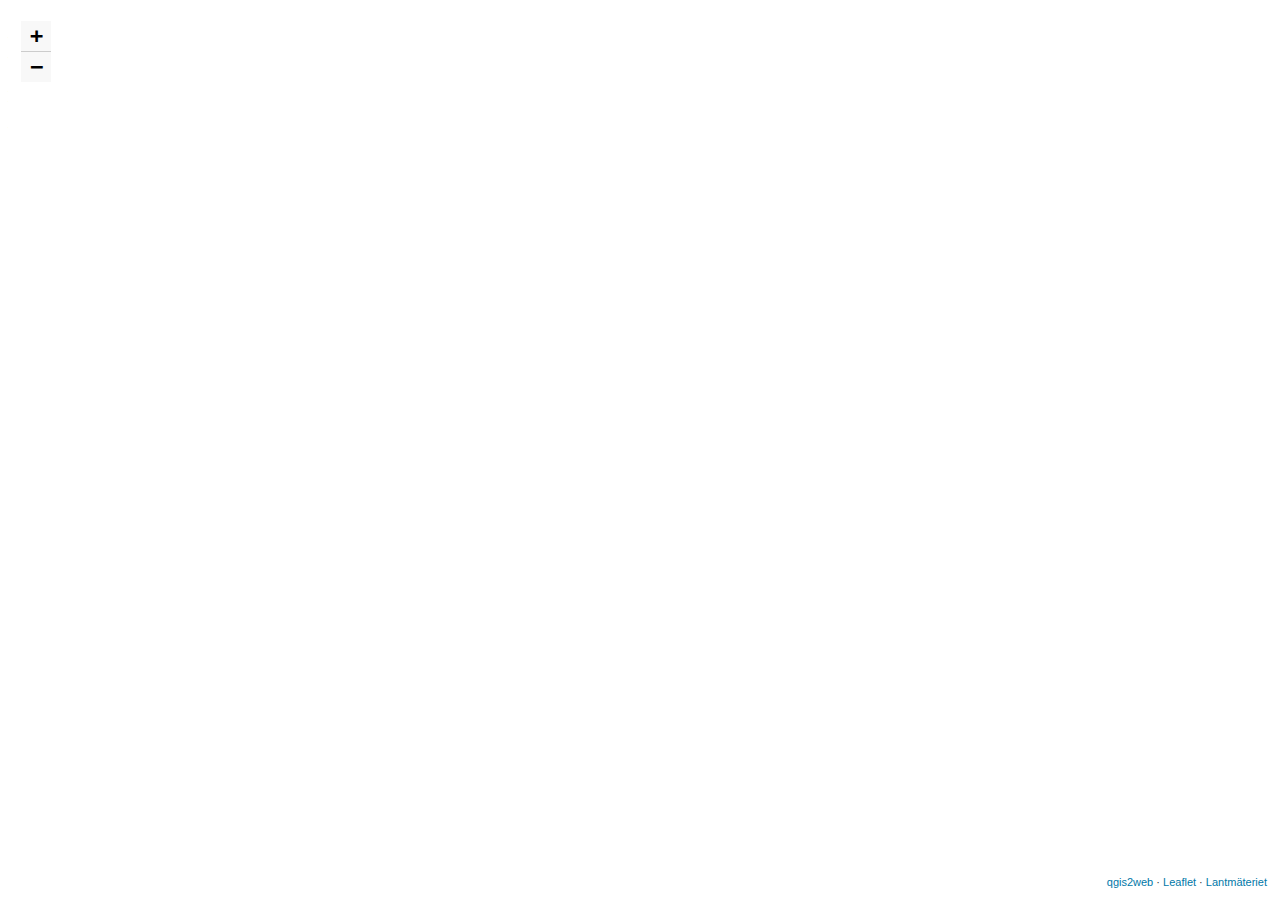
==== commit 228cd1f0: "Update index.html" ====
--- a/index.html
+++ b/index.html
@@ -1119,8 +1119,8 @@
         map.addLayer(layer_Fossilkermark_6);
 
         function pop_Rseberget_5(feature, layer) {
-    if (feature.properties && feature.properties.Rseberget) {
-        layer.bindTooltip(feature.properties.Rseberget, { permanent: true, direction: 'top' });
+    if (feature.properties && feature.properties.Namn) {
+        layer.bindTooltip(feature.properties.Namn, { permanent: true, direction: 'top' });
     //            mouseout: function(e) {
     //                for (i in e.target._eventParents) {
     //                    e.target._eventParents[i].resetStyle(e.target);
@@ -1154,7 +1154,7 @@
             }
         }
         map.createPane('pane_Rseberget_5');
-        map.getPane('pane_Rseberget_5').style.zIndex = 430;
+        map.getPane('pane_Rseberget_5').style.zIndex = 460;
         map.getPane('pane_Rseberget_5').style['mix-blend-mode'] = 'normal';
         var layer_Rseberget_5 = new L.geoJson(json_Rseberget_5, {
             attribution: '',
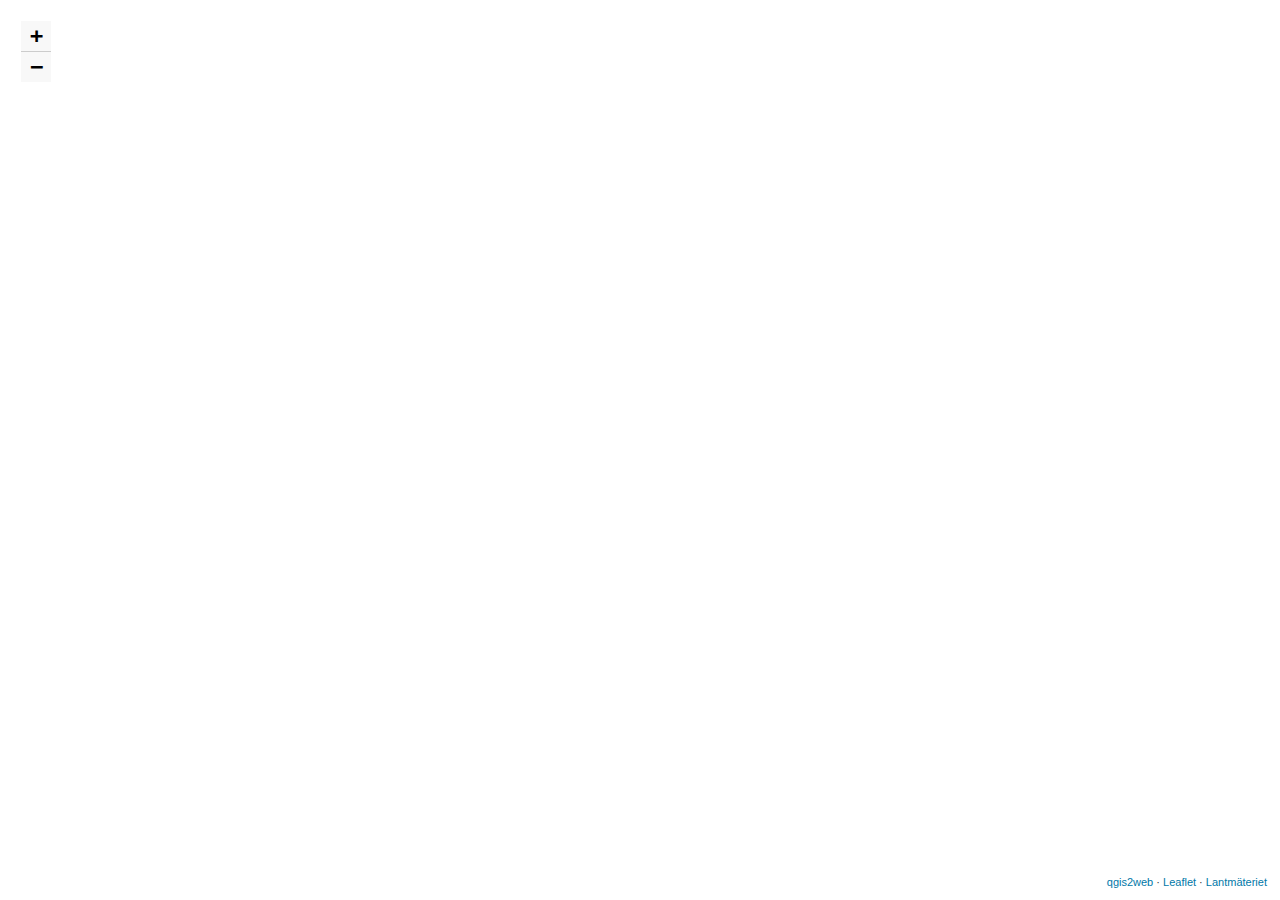
==== commit 283afa91: "Update index.html" ====
--- a/index.html
+++ b/index.html
@@ -827,7 +827,7 @@
             return {
                 pane: 'pane_Stenbrott_0',
                 shape: 'square',
-                radius: 9.2,
+                radius: 8.1,
                 opacity: 1,
                 color: 'rgba(209,233,235,1.0)',
                 dashArray: '',
@@ -1213,7 +1213,7 @@
         function style_Hg_6_0() {
             return {
                 pane: 'pane_Hg_6',
-                radius: 9.2,
+                radius: 8.4,
                 opacity: 1,
                 color: 'rgba(113,16,21,1.0)',
                 dashArray: '',
@@ -1294,7 +1294,7 @@
         function style_Rse_7_0() {
             return {
                 pane: 'pane_Rse_7',
-                radius: 9.2,
+                radius: 8.4,
                 opacity: 1,
                 color: 'rgba(223,209,161,1.0)',
                 dashArray: '',
@@ -1358,6 +1358,10 @@
                     <tr>\
                         <th scope="row">Länk till RAÄ</th>\
                         <td>' + (feature.properties['lank namn besk nummer stromstad — raa_lank_lamningar_stromstad_Field5'] !== null ? autolinker.link(feature.properties['lank namn besk nummer stromstad — raa_lank_lamningar_stromstad_Field5'].toLocaleString()) : '') + '</td>\
+                    </tr>\
+                    <tr>\
+                        <th scope="row"></th>\
+                        <td>' + (feature.properties['Bild'] !== null ? autolinker.link(feature.properties['Bild'].toLocaleString()) : '') + '</td>\
                     </tr>\
                 </table>';
 sidebar.setContent(popupContent);      
@@ -1449,7 +1453,7 @@
             return {
                 pane: 'pane_Stensttning_9',
                 shape: 'triangle',
-                radius: 10.0,
+                radius: 9,
                 opacity: 1,
                 color: 'rgba(94,88,68,1.0)',
                 dashArray: '',
@@ -1529,7 +1533,7 @@
             return {
                 pane: 'pane_Gravmarkeradavsten_10',
                 shape: 'square',
-                radius: 9.2,
+                radius: 8.1,
                 opacity: 1,
                 color: 'rgba(233,235,230,1.0)',
                 dashArray: '',
@@ -1611,7 +1615,7 @@
             return {
                 pane: 'pane_Hllristningar_11',
                 shape: 'diamond',
-                radius: 9.6,
+                radius: 9,
                 opacity: 1,
                 color: 'rgba(113,16,21,1.0)',
                 dashArray: '',
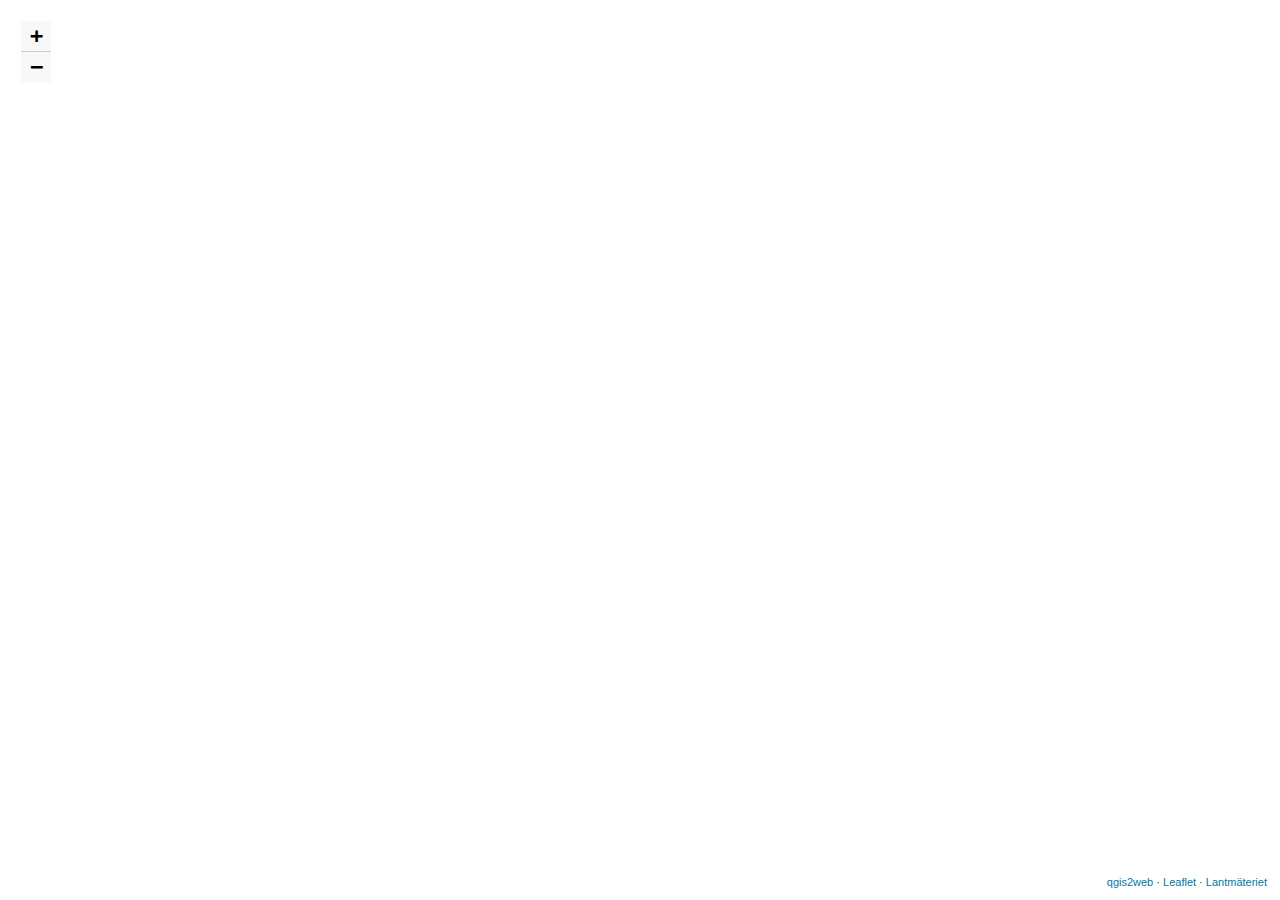
==== commit b3477b64: "mobil" ====
--- a/index.html
+++ b/index.html
@@ -22,9 +22,10 @@
         <title></title>
     </head>
     <div id="sidebar">
-        <h1>Miljökompensation Lursäng</h1>
+        <h1>Välkommen till Kulturmiljön Björke och Björkemossen</h1>
         <url>Denna webbkarta visar fornlämningar och kulturhistoriska lämningar som berörs av miljökompensationen i Lursäng.<br><br>
             För att navigera bland lämningarna, klicka på de områden och punkter som syns på kartan.<br><br>
+            För mobilanvändare rekommenderar vi att stänga denna informationsruta genom att klicka på krysset, och sedan välja fullskärmsläge.<br><br>
             Informationen som används i kartan är hämtat från <a href="https://www.lantmateriet.se/" target="_blank">Lantmäteriet</a> och<a href="https://app.raa.se/open/fornsok/" target="_blank"> Riksantikvarieämbetet.</a>
         </p>
    </div>
@@ -1665,7 +1666,7 @@
             '<img src="legend/Smindustriomrde_5.png" /> Småindustriområde': layer_Smindustriomrde_3,
             '<img src="legend/Hlvg_4.png" /> Hålväg': layer_Hlvg_4,
             '<img src="legend/Bjrkekulturmilj_3.png" /> Björke kulturmiljö': layer_Bjrkekulturmilj_1,},
-            {collapsed:false, position: 'bottomleft' }).addTo(map);
+            {collapsed:true, position: 'bottomleft' }).addTo(map);
         setBounds();
         var i = 0;
         layer_textpunkt_8.eachLayer(function(layer) {
--- a/css/L.Control.Sidebar.css
+++ b/css/L.Control.Sidebar.css
@@ -36,7 +36,7 @@
       box-shadow: none;
       border: 6px solid rgba(0, 0, 0, 0.2);
       background-clip: padding-box; }
-  @media (max-width: 767px) {
+  @media (max-width: 560px) {
     .leaflet-sidebar {
       width: 100%;
       padding: 0; }
@@ -58,7 +58,7 @@
         border-radius: 0; }
         .leaflet-touch .leaflet-sidebar > .leaflet-control {
           border: 0; } }
-  @media (min-width: 340px) and (max-width: 999px) {
+  @media (min-width: 561px) and (max-width: 999px) {
     .leaflet-sidebar {
       width: 320px; }
       .leaflet-sidebar.left.visible ~ .leaflet-left {
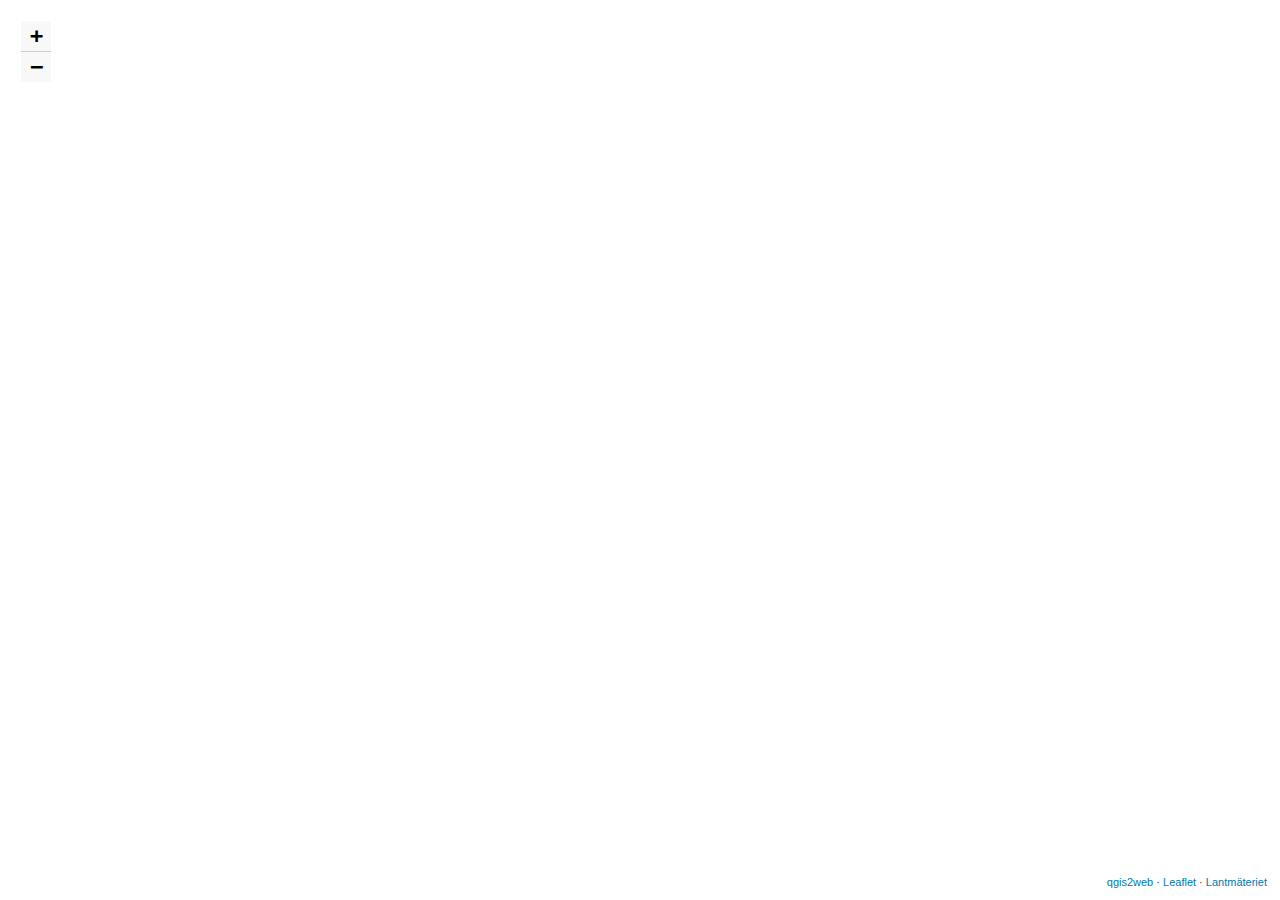
==== commit 9e752d4e: "Update index.html" ====
--- a/index.html
+++ b/index.html
@@ -25,7 +25,7 @@
         <h1>Välkommen till Kulturmiljön Björke och Björkemossen</h1>
         <url>Denna webbkarta visar fornlämningar och kulturhistoriska lämningar som berörs av miljökompensationen i Lursäng.<br><br>
             För att navigera bland lämningarna, klicka på de områden och punkter som syns på kartan.<br><br>
-            För mobilanvändare rekommenderar vi att stänga denna informationsruta genom att klicka på krysset, och sedan välja fullskärmsläge.<br><br>
+            Kartan fungerar bäst på en dator eller surfplatta. För mobilanvändare rekommenderar vi att stänga denna informationsruta genom att klicka på krysset, och sedan välja fullskärmsläge.<br><br>
             Informationen som används i kartan är hämtat från <a href="https://www.lantmateriet.se/" target="_blank">Lantmäteriet</a> och<a href="https://app.raa.se/open/fornsok/" target="_blank"> Riksantikvarieämbetet.</a>
         </p>
    </div>
@@ -791,6 +791,7 @@
             layer.on({
                 click: showSidebar_Stenbrott,
             });
+        }
             function showSidebar_Stenbrott(stuff) {
   console.log(stuff);
   var feature = stuff.target.feature;
@@ -820,10 +821,9 @@
                         <td>' + (feature.properties['Bild'] !== null ? autolinker.link(feature.properties['Bild'].toLocaleString()) : '') + '</td>\
                     </tr>\
                 </table>';
-                sidebar.setContent(popupContent,); }
+                sidebar.setContent(popupContent,); 
                 sidebar.show();
         }
-
         function style_Stenbrott_0_0() {
             return {
                 pane: 'pane_Stenbrott_0',
@@ -1045,6 +1045,7 @@
    //             },
       //            mouseover: highlightFeature,
             });
+        }
             function showSidebar_Fossilkermark(stuff) {
   console.log(stuff);
   var feature = stuff.target.feature;
@@ -1069,10 +1070,9 @@
                         <td>' + (feature.properties['beskr'] !== null ? autolinker.link(feature.properties['Beskr'].toLocaleString()) : '') + '</td>\
                     </tr>\
                 </table>';
-                sidebar.setContent(popupContent); }
+                sidebar.setContent(popupContent); 
             sidebar.show();
         }
-
         var pattern_Fossilkermark_6_0 = new L.StripePattern({
             weight: 0.3,
             spaceWeight: 2.0,
